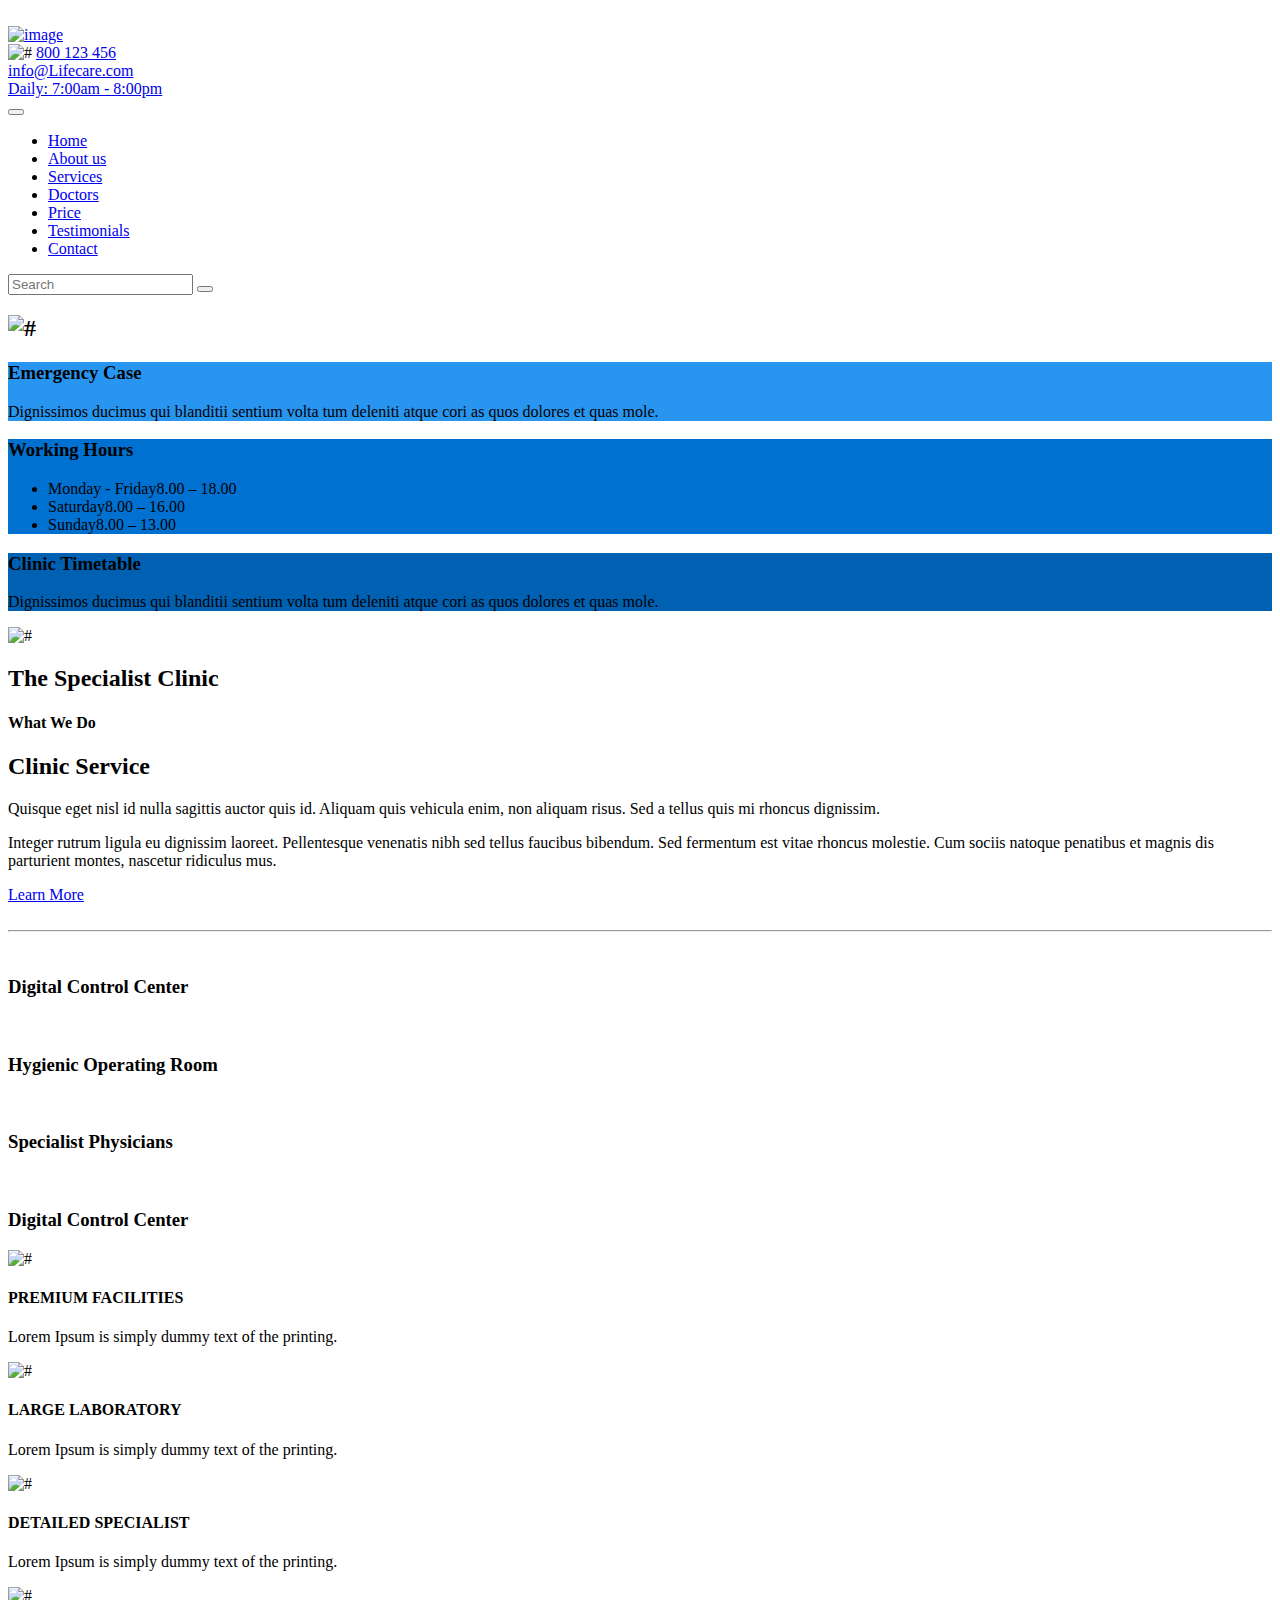
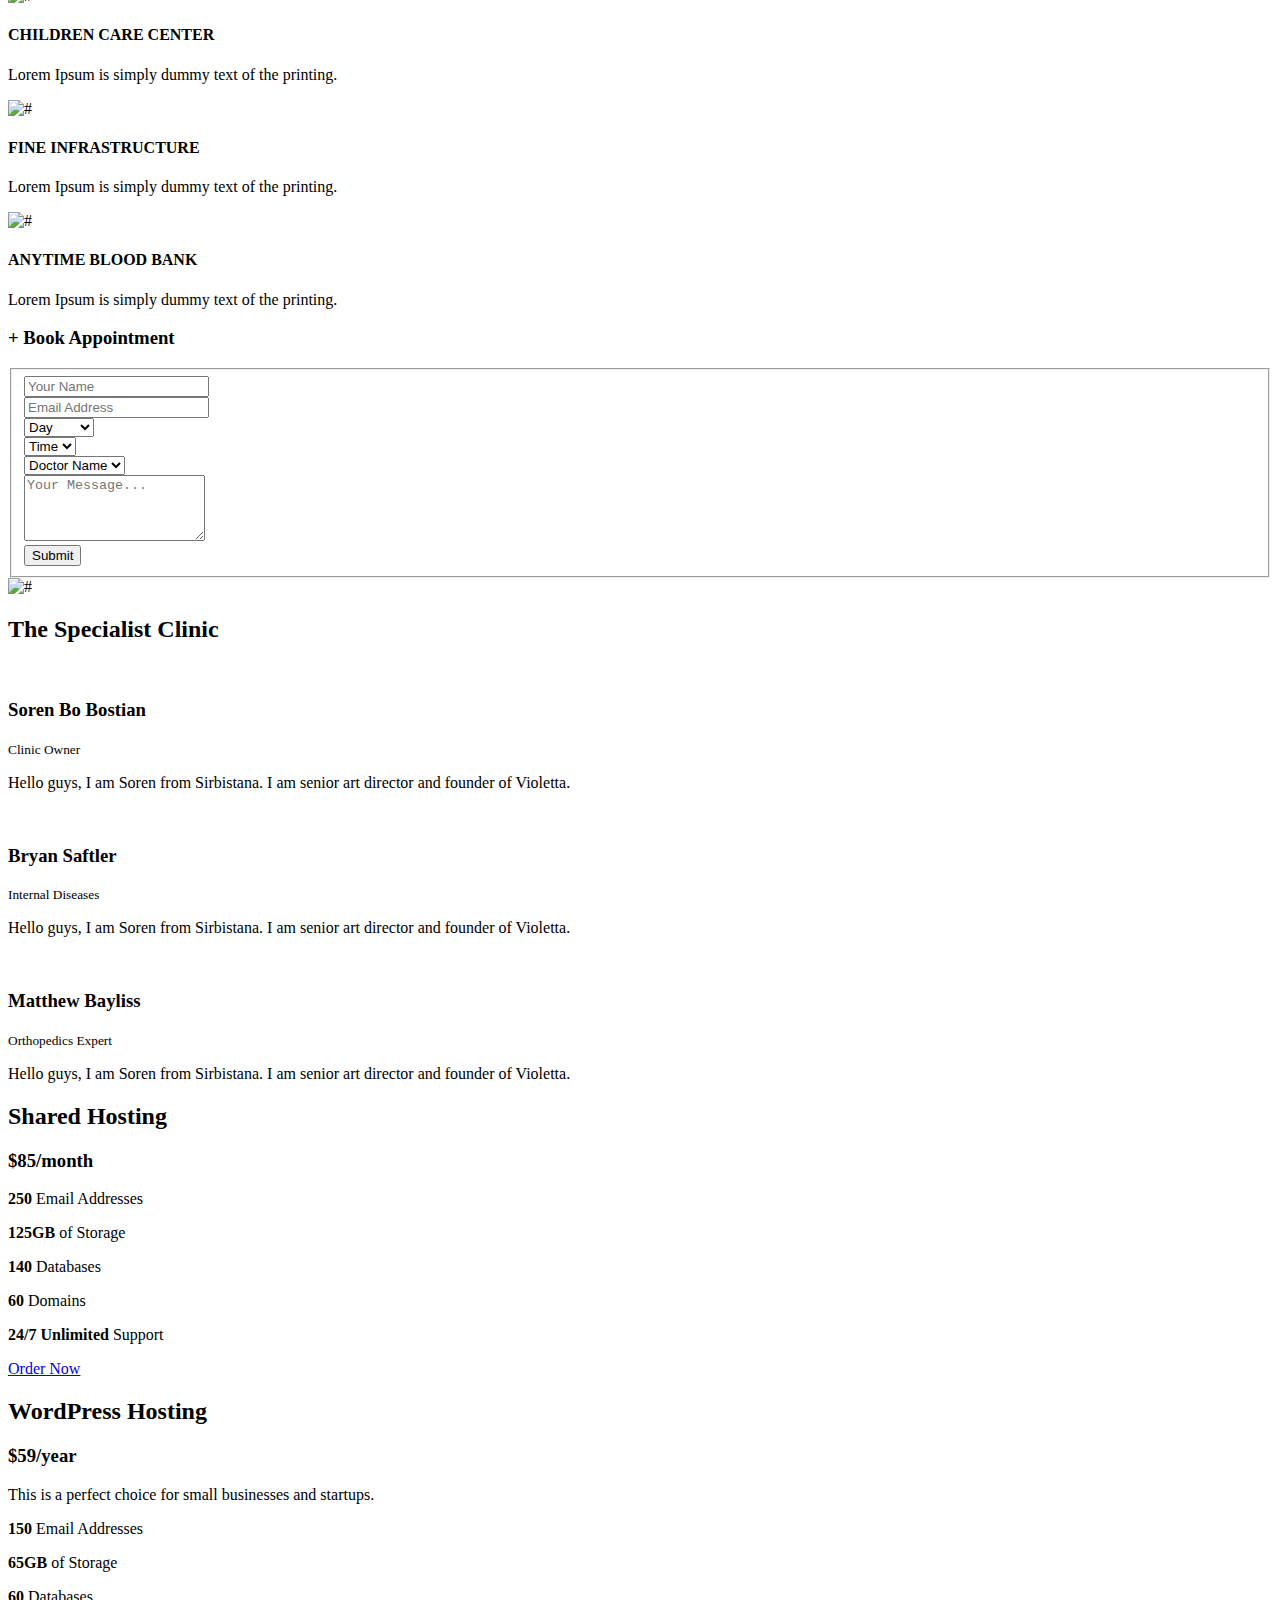
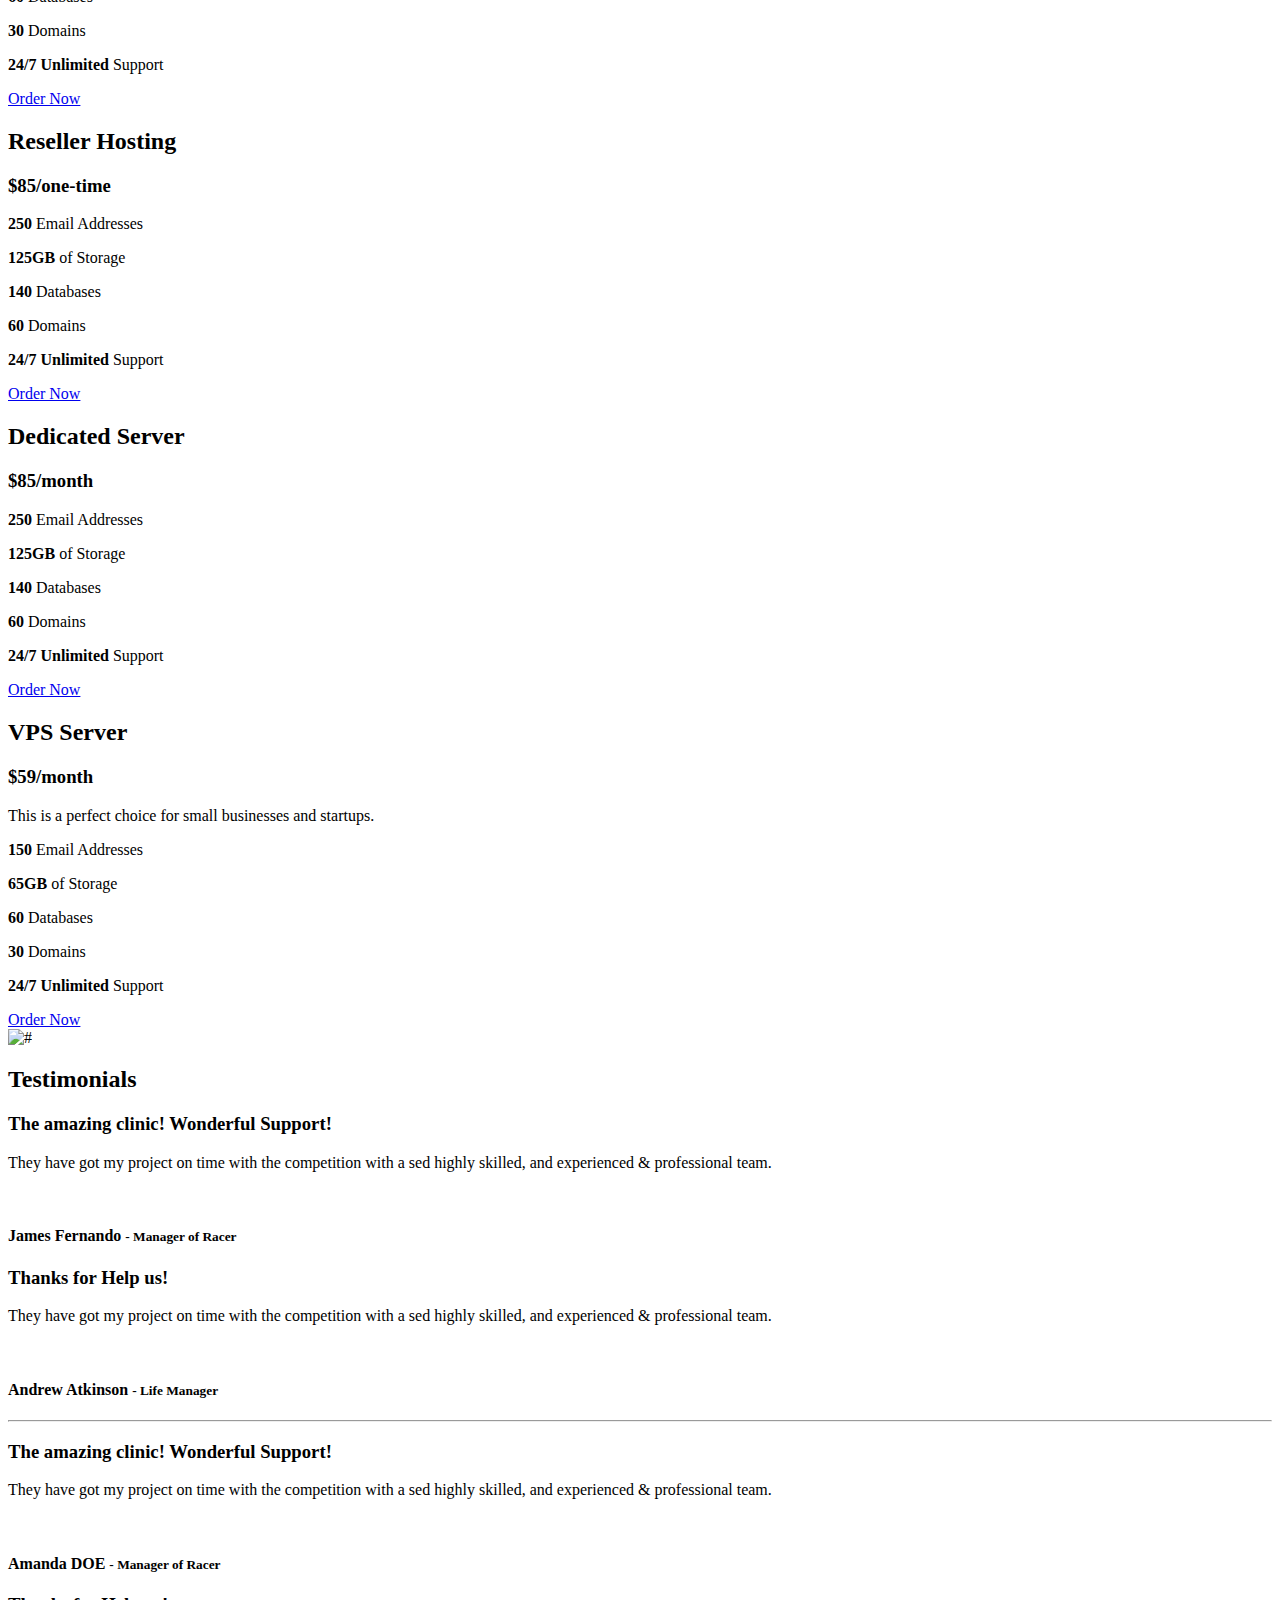
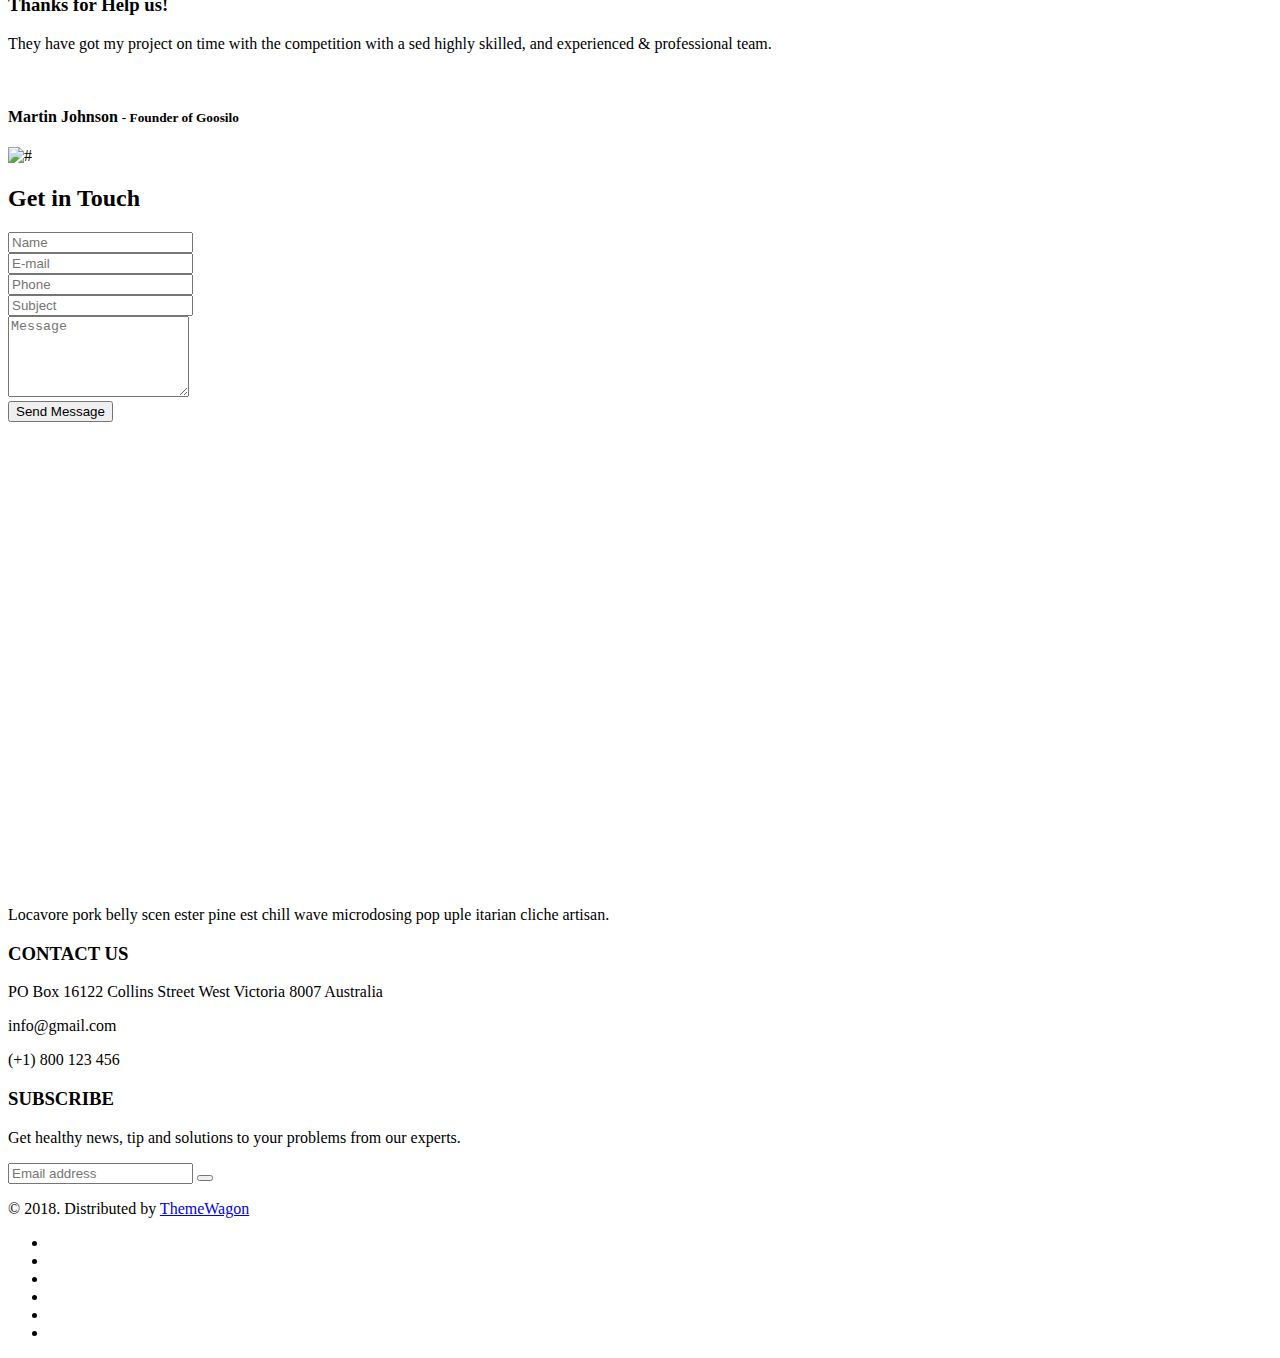
==== src/main/resources/templates/index.html @ 8ac96940 "add index" ====
<!DOCTYPE html>
<html lang="en" xmlns:th="http://www.w3.org/1999/xhtml">
    <head th:include="head::head"/>




   <body class="clinic_version">
      <!-- LOADER -->
      <div id="preloader">
         <img class="preloader" th:src="@{/images/loaders/heart-loading2.gif}" alt="">
      </div>
      <!-- END LOADER -->
      <header>
         <div class="header-top wow fadeIn">
            <div class="container">
               <a class="navbar-brand" href="index.html"><img th:src="@{/images/logo.png}" alt="image"></a>
               <div class="right-header">
                  <div class="header-info">
                     <div class="info-inner">
                        <span class="icontop"><img th:src="@{/images/phone-icon.png}" alt="#"></span>
                        <span class="iconcont"><a href="tel:800 123 456">800 123 456</a></span>	
                     </div>
                     <div class="info-inner">
                        <span class="icontop"><i class="fa fa-envelope" aria-hidden="true"></i></span>
                        <span class="iconcont"><a data-scroll href="mailto:info@yoursite.com">info@Lifecare.com</a></span>	
                     </div>
                     <div class="info-inner">
                        <span class="icontop"><i class="fa fa-clock-o" aria-hidden="true"></i></span>
                        <span class="iconcont"><a data-scroll href="#">Daily: 7:00am - 8:00pm</a></span>	
                     </div>
                  </div>
               </div>
            </div>
         </div>
         <div class="header-bottom wow fadeIn">
            <div class="container">
               <nav class="main-menu">
                  <div class="navbar-header">
                     <button type="button" class="navbar-toggle collapsed" data-toggle="collapse" data-target="#navbar" aria-expanded="false" aria-controls="navbar"><i class="fa fa-bars" aria-hidden="true"></i></button>
                  </div>
				  
                  <div id="navbar" class="navbar-collapse collapse">
                     <ul class="nav navbar-nav">
                        <li><a class="active" href="index.html">Home</a></li>
                        <li><a data-scroll href="#about">About us</a></li>
                        <li><a data-scroll href="#service">Services</a></li>
                        <li><a data-scroll href="#doctors">Doctors</a></li>
                        <li><a data-scroll href="#price">Price</a></li>
						<li><a data-scroll href="#testimonials">Testimonials</a></li>
                        <li><a data-scroll href="#getintouch">Contact</a></li>
                     </ul>
                  </div>
               </nav>
               <div class="serch-bar">
                  <div id="custom-search-input">
                     <div class="input-group col-md-12">
                        <input type="text" class="form-control input-lg" placeholder="Search" />
                        <span class="input-group-btn">
                        <button class="btn btn-info btn-lg" type="button">
                        <i class="fa fa-search" aria-hidden="true"></i>
                        </button>
                        </span>
                     </div>
                  </div>
               </div>
            </div>
         </div>
      </header>
      <div id="home" class="parallax first-section wow fadeIn" data-stellar-background-ratio="0.4" style="background-image:url('images/slider-bg.png');">
         <div class="container">
            <div class="row">
               <div class="col-md-12 col-sm-12">
                  <div class="text-contant">
                     <h2>
                        <span class="center"><span class="icon"><img th:src="@{/images/icon-logo.png}" alt="#" /></span></span>
                        <a href="" class="typewrite" data-period="2000" data-type='[ "Welcome to Life Care", "We Care Your Health", "We are Expert!" ]'>
                        <span class="wrap"></span>
                        </a>
                     </h2>
                  </div>
               </div>
            </div>
            <!-- end row -->
         </div>
         <!-- end container -->
      </div>
      <!-- end section -->
      <div id="time-table" class="time-table-section">
         <div class="container">
            <div class="col-lg-4 col-md-4 col-sm-12 col-xs-12">
               <div class="row">
                  <div class="service-time one" style="background:#2895f1;">
                     <span class="info-icon"><i class="fa fa-ambulance" aria-hidden="true"></i></span>
                     <h3>Emergency Case</h3>
                     <p>Dignissimos ducimus qui blanditii sentium volta tum deleniti atque cori as quos dolores et quas mole.</p>
                  </div>
               </div>
            </div>
            <div class="col-lg-4 col-md-4 col-sm-12 col-xs-12">
               <div class="row">
                  <div class="service-time middle" style="background:#0071d1;">
                     <span class="info-icon"><i class="fa fa-clock-o" aria-hidden="true"></i></span> 
                     <h3>Working Hours</h3>
                     <div class="time-table-section">
                        <ul>
                           <li><span class="left">Monday - Friday</span><span class="right">8.00 – 18.00</span></li>
                           <li><span class="left">Saturday</span><span class="right">8.00 – 16.00</span></li>
                           <li><span class="left">Sunday</span><span class="right">8.00 – 13.00</span></li>
                        </ul>
                     </div>
                  </div>
               </div>
            </div>
            <div class="col-lg-4 col-md-4 col-sm-12 col-xs-12">
               <div class="row">
                  <div class="service-time three" style="background:#0060b1;">
                     <span class="info-icon"><i class="fa fa-hospital-o" aria-hidden="true"></i></span>
                     <h3>Clinic Timetable</h3>
                     <p>Dignissimos ducimus qui blanditii sentium volta tum deleniti atque cori as quos dolores et quas mole.</p>
                  </div>
               </div>
            </div>
         </div>
      </div>
      <div id="about" class="section wow fadeIn">
         <div class="container">
            <div class="heading">
               <span class="icon-logo"><img th:src="@{/images/icon-logo.png}" alt="#"></span>
               <h2>The Specialist Clinic</h2>
            </div>
            <!-- end title -->
            <div class="row">
               <div class="col-md-6">
                  <div class="message-box">
                     <h4>What We Do</h4>
                     <h2>Clinic Service</h2>
                     <p class="lead">Quisque eget nisl id nulla sagittis auctor quis id. Aliquam quis vehicula enim, non aliquam risus. Sed a tellus quis mi rhoncus dignissim.</p>
                     <p> Integer rutrum ligula eu dignissim laoreet. Pellentesque venenatis nibh sed tellus faucibus bibendum. Sed fermentum est vitae rhoncus molestie. Cum sociis natoque penatibus et magnis dis parturient montes, nascetur ridiculus mus.  </p>
                     <a href="#services" data-scroll class="btn btn-light btn-radius btn-brd grd1 effect-1">Learn More</a>
                  </div>
                  <!-- end messagebox -->
               </div>
               <!-- end col -->
               <div class="col-md-6">
                  <div class="post-media wow fadeIn">
                     <img th:src="@{/images/about_03.jpg}" alt="" class="img-responsive">
                     <a href="http://www.youtube.com/watch?v=nrJtHemSPW4" data-rel="prettyPhoto[gal]" class="playbutton"><i class="flaticon-play-button"></i></a>
                  </div>
                  <!-- end media -->
               </div>
               <!-- end col -->
            </div>
            <!-- end row -->
            <hr class="hr1">
            <div class="row">
               <div class="col-md-3 col-sm-6 col-xs-12">
                  <div class="service-widget">
                     <div class="post-media wow fadeIn">
                        <a th:href="@{/images/clinic_01.jpg}" data-rel="prettyPhoto[gal]" class="hoverbutton global-radius"><i class="flaticon-unlink"></i></a>
                        <img th:src="@{/images/clinic_01.jpg}" alt="" class="img-responsive">
                     </div>
                     <h3>Digital Control Center</h3>
                  </div>
                  <!-- end service -->
               </div>
               <div class="col-md-3 col-sm-6 col-xs-12">
                  <div class="service-widget">
                     <div class="post-media wow fadeIn">
                        <a th:href="@{/images/clinic_02.jpg}" data-rel="prettyPhoto[gal]" class="hoverbutton global-radius"><i class="flaticon-unlink"></i></a>
                        <img th:src="@{/images/clinic_02.jpg}" alt="" class="img-responsive">
                     </div>
                     <h3>Hygienic Operating Room</h3>
                  </div>
                  <!-- end service -->
               </div>
               <div class="col-md-3 col-sm-6 col-xs-12">
                  <div class="service-widget">
                     <div class="post-media wow fadeIn">
                        <a th:href="@{/images/clinic_03.jpg}" data-rel="prettyPhoto[gal]" class="hoverbutton global-radius"><i class="flaticon-unlink"></i></a>
                        <img th:src="@{/images/clinic_03.jpg}" alt="" class="img-responsive">
                     </div>
                     <h3>Specialist Physicians</h3>
                  </div>
                  <!-- end service -->
               </div>
               <div class="col-md-3 col-sm-6 col-xs-12">
                  <div class="service-widget">
                     <div class="post-media wow fadeIn">
                        <a th:href="@{/images/clinic_01.jpg}" data-rel="prettyPhoto[gal]" class="hoverbutton global-radius"><i class="flaticon-unlink"></i></a>
                        <img th:src="@{/images/clinic_01.jpg}" alt="" class="img-responsive">
                     </div>
                     <h3>Digital Control Center</h3>
                  </div>
                  <!-- end service -->
               </div>
            </div>
            <!-- end row -->
         </div>
         <!-- end container -->
      </div>
      <div id="service" class="services wow fadeIn">
         <div class="container">
            <div class="row">
               <div class="col-lg-8 col-md-8 col-sm-6 col-xs-12">
                  <div class="inner-services">
                     <div class="col-lg-4 col-md-6 col-sm-6 col-xs-12">
                        <div class="serv">
                           <span class="icon-service"><img th:src="@{/images/service-icon1.png}" alt="#" /></span>
                           <h4>PREMIUM FACILITIES</h4>
                           <p>Lorem Ipsum is simply dummy text of the printing.</p>
                        </div>
                     </div>
                     <div class="col-lg-4 col-md-6 col-sm-6 col-xs-12">
                        <div class="serv">
                           <span class="icon-service"><img th:src="@{/images/service-icon2.png}" alt="#" /></span>
                           <h4>LARGE LABORATORY</h4>
                           <p>Lorem Ipsum is simply dummy text of the printing.</p>
                        </div>
                     </div>
                     <div class="col-lg-4 col-md-6 col-sm-6 col-xs-12">
                        <div class="serv">
                           <span class="icon-service"><img th:src="@{/images/service-icon3.png}" alt="#" /></span>
                           <h4>DETAILED SPECIALIST</h4>
                           <p>Lorem Ipsum is simply dummy text of the printing.</p>
                        </div>
                     </div>
                     <div class="col-lg-4 col-md-6 col-sm-6 col-xs-12">
                        <div class="serv">
                           <span class="icon-service"><img th:src="@{/images/service-icon4.png}" alt="#" /></span>
                           <h4>CHILDREN CARE CENTER</h4>
                           <p>Lorem Ipsum is simply dummy text of the printing.</p>
                        </div>
                     </div>
                     <div class="col-lg-4 col-md-6 col-sm-6 col-xs-12">
                        <div class="serv">
                           <span class="icon-service"><img th:src="@{/images/service-icon5.png}" alt="#" /></span>
                           <h4>FINE INFRASTRUCTURE</h4>
                           <p>Lorem Ipsum is simply dummy text of the printing.</p>
                        </div>
                     </div>
                     <div class="col-lg-4 col-md-6 col-sm-6 col-xs-12">
                        <div class="serv">
                           <span class="icon-service"><img th:src="@{/images/service-icon6.png}" alt="#" /></span>
                           <h4>ANYTIME BLOOD BANK</h4>
                           <p>Lorem Ipsum is simply dummy text of the printing.</p>
                        </div>
                     </div>
                  </div>
               </div>
               <div class="col-lg-4 col-md-4 col-sm-6 col-xs-12">
                  <div class="appointment-form">
                     <h3><span>+</span> Book Appointment</h3>
                     <div class="form">
                        <form action="index.html">
                           <fieldset>
                              <div class="col-lg-12 col-md-12 col-sm-12 col-xs-12">
                                 <div class="row">
                                    <div class="form-group">
                                       <input type="text" id="name" placeholder="Your Name"  />
                                    </div>
                                 </div>
                              </div>
                              <div class="col-lg-12 col-md-12 col-sm-12 col-xs-12">
                                 <div class="row">
                                    <div class="form-group">
                                       <input type="email" placeholder="Email Address" id="email" />
                                    </div>
                                 </div>
                              </div>
                              <div class="col-lg-12 col-md-12 col-sm-12 col-xs-12 select-section">
                                 <div class="row">
                                    <div class="form-group">
                                       <select class="form-control">
                                          <option>Day</option>
                                          <option>Sunday</option>
                                          <option>Monday</option>
                                       </select>
                                    </div>
                                    <div class="form-group">
                                       <select class="form-control">
                                          <option>Time</option>
                                          <option>AM</option>
                                          <option>PM</option>
                                       </select>
                                    </div>
                                 </div>
                              </div>
                              <div class="col-lg-12 col-md-12 col-sm-12 col-xs-12">
                                 <div class="row">
                                    <div class="form-group">
                                       <select class="form-control">
                                          <option>Doctor Name</option>
                                          <option>Mr.XYZ</option>
                                          <option>Mr.ABC</option>
                                       </select>
                                    </div>
                                 </div>
                              </div>
                              <div class="col-lg-12 col-md-12 col-sm-12 col-xs-12">
                                 <div class="row">
                                    <div class="form-group">
                                       <textarea rows="4" id="textarea_message" class="form-control" placeholder="Your Message..."></textarea>
                                    </div>
                                 </div>
                              </div>
                              <div class="col-lg-12 col-md-12 col-sm-12 col-xs-12">
                                 <div class="row">
                                    <div class="form-group">
                                       <div class="center"><button type="submit">Submit</button></div>
                                    </div>
                                 </div>
                              </div>
                           </fieldset>
                        </form>
                     </div>
                  </div>
               </div>
            </div>
         </div>
      </div>
      <!-- end section -->
	  
	  <!-- doctor -->
	  
	  <div id="doctors" class="parallax section db" data-stellar-background-ratio="0.4" style="background:#fff;" data-scroll-id="doctors" tabindex="-1">
        <div class="container">
		
		<div class="heading">
               <span class="icon-logo"><img th:src="@{/images/icon-logo.png}" alt="#"></span>
               <h2>The Specialist Clinic</h2>
            </div>

            <div class="row dev-list text-center">
                <div class="col-lg-4 col-md-4 col-sm-12 col-xs-12 wow fadeIn" data-wow-duration="1s" data-wow-delay="0.2s" style="visibility: visible; animation-duration: 1s; animation-delay: 0.2s; animation-name: fadeIn;">
                    <div class="widget clearfix">
                        <img th:src="@{/images/doctor_01.jpg}" alt="" class="img-responsive img-rounded">
                        <div class="widget-title">
                            <h3>Soren Bo Bostian</h3>
                            <small>Clinic Owner</small>
                        </div>
                        <!-- end title -->
                        <p>Hello guys, I am Soren from Sirbistana. I am senior art director and founder of Violetta.</p>

                        <div class="footer-social">
                            <a href="#" class="btn grd1"><i class="fa fa-facebook"></i></a>
                            <a href="#" class="btn grd1"><i class="fa fa-github"></i></a>
                            <a href="#" class="btn grd1"><i class="fa fa-twitter"></i></a>
                            <a href="#" class="btn grd1"><i class="fa fa-linkedin"></i></a>
                        </div>
                    </div><!--widget -->
                </div><!-- end col -->

                <div class="col-lg-4 col-md-4 col-sm-12 col-xs-12 wow fadeIn" data-wow-duration="1s" data-wow-delay="0.4s" style="visibility: visible; animation-duration: 1s; animation-delay: 0.4s; animation-name: fadeIn;">
                    <div class="widget clearfix">
                        <img th:src="@{/images/doctor_02.jpg}" alt="" class="img-responsive img-rounded">
                        <div class="widget-title">
                            <h3>Bryan Saftler</h3>
                            <small>Internal Diseases</small>
                        </div>
                        <!-- end title -->
                        <p>Hello guys, I am Soren from Sirbistana. I am senior art director and founder of Violetta.</p>

                        <div class="footer-social">
                            <a href="#" class="btn grd1"><i class="fa fa-facebook"></i></a>
                            <a href="#" class="btn grd1"><i class="fa fa-github"></i></a>
                            <a href="#" class="btn grd1"><i class="fa fa-twitter"></i></a>
                            <a href="#" class="btn grd1"><i class="fa fa-linkedin"></i></a>
                        </div>
                    </div><!--widget -->
                </div><!-- end col -->

                <div class="col-lg-4 col-md-4 col-sm-12 col-xs-12 wow fadeIn">
                    <div class="widget clearfix">
                        <img th:src="@{/images/doctor_03.jpg}" alt="" class="img-responsive img-rounded">
                        <div class="widget-title">
                            <h3>Matthew Bayliss</h3>
                            <small>Orthopedics Expert</small>
                        </div>
                        <!-- end title -->
                        <p>Hello guys, I am Soren from Sirbistana. I am senior art director and founder of Violetta.</p>

                        <div class="footer-social">
                            <a href="#" class="btn grd1"><i class="fa fa-facebook"></i></a>
                            <a href="#" class="btn grd1"><i class="fa fa-github"></i></a>
                            <a href="#" class="btn grd1"><i class="fa fa-twitter"></i></a>
                            <a href="#" class="btn grd1"><i class="fa fa-linkedin"></i></a>
                        </div>
                    </div><!--widget -->
                </div><!-- end col -->

            </div><!-- end row -->
        </div><!-- end container -->
    </div>
	  
	  <div id="price" class="section pr wow fadeIn" style="background-image:url('../images/price-bg.png');">
         <div class="container">
            <div class="row">
               <div class="col-md-12">
                  <div class="tab-content">
                     <div class="tab-pane active fade in" id="tab1">
                        <div class="row text-center">
                           <div class="col-md-4">
                              <div class="pricing-table">
                                 <div class="pricing-table-header">
                                    <h2>Shared Hosting</h2>
                                    <h3>$85/month</h3>
                                 </div>
                                 <div class="pricing-table-features">
                                    <p><i class="fa fa-envelope-o"></i> <strong>250</strong> Email Addresses</p>
                                    <p><i class="fa fa-rocket"></i> <strong>125GB</strong> of Storage</p>
                                    <p><i class="fa fa-database"></i> <strong>140</strong> Databases</p>
                                    <p><i class="fa fa-link"></i> <strong>60</strong> Domains</p>
                                    <p><i class="fa fa-life-ring"></i> <strong>24/7 Unlimited</strong> Support</p>
                                 </div>
                                 <div class="pricing-table-sign-up">
                                    <a href="#contact" data-scroll="" class="btn btn-dark btn-radius btn-brd">Order Now</a>
                                 </div>
                              </div>
                           </div>
                           <div class="col-md-4">
                              <div class="pricing-table pricing-table-highlighted">
                                 <div class="pricing-table-header grd1">
                                    <h2>WordPress Hosting</h2>
                                    <h3>$59/year</h3>
                                 </div>
                                 <div class="pricing-table-space"></div>
                                 <div class="pricing-table-text">
                                    <p>This is a perfect choice for small businesses and startups.</p>
                                 </div>
                                 <div class="pricing-table-features">
                                    <p><i class="fa fa-envelope-o"></i> <strong>150</strong> Email Addresses</p>
                                    <p><i class="fa fa-rocket"></i> <strong>65GB</strong> of Storage</p>
                                    <p><i class="fa fa-database"></i> <strong>60</strong> Databases</p>
                                    <p><i class="fa fa-link"></i> <strong>30</strong> Domains</p>
                                    <p><i class="fa fa-life-ring"></i> <strong>24/7 Unlimited</strong> Support</p>
                                 </div>
                                 <div class="pricing-table-sign-up">
                                    <a href="#contact" data-scroll="" class="btn btn-light btn-radius btn-brd grd1 effect-1">Order Now</a>
                                 </div>
                              </div>
                           </div>
                           <div class="col-md-4">
                              <div class="pricing-table">
                                 <div class="pricing-table-header">
                                    <h2>Reseller Hosting</h2>
                                    <h3>$85/one-time</h3>
                                 </div>
                                 <div class="pricing-table-features">
                                    <p><i class="fa fa-envelope-o"></i> <strong>250</strong> Email Addresses</p>
                                    <p><i class="fa fa-rocket"></i> <strong>125GB</strong> of Storage</p>
                                    <p><i class="fa fa-database"></i> <strong>140</strong> Databases</p>
                                    <p><i class="fa fa-link"></i> <strong>60</strong> Domains</p>
                                    <p><i class="fa fa-life-ring"></i> <strong>24/7 Unlimited</strong> Support</p>
                                 </div>
                                 <div class="pricing-table-sign-up">
                                    <a href="#contact" data-scroll="" class="btn btn-dark btn-radius btn-brd">Order Now</a>
                                 </div>
                              </div>
                           </div>
                        </div>
                        <!-- end row -->
                     </div>
                     <!-- end pane -->
                     <div class="tab-pane fade" id="tab2">
                        <div class="row text-center">
                           <div class="col-md-6">
                              <div class="pricing-table">
                                 <div class="pricing-table-header">
                                    <h2>Dedicated Server</h2>
                                    <h3>$85/month</h3>
                                 </div>
                                 <div class="pricing-table-space"></div>
                                 <div class="pricing-table-features">
                                    <p><i class="fa fa-envelope-o"></i> <strong>250</strong> Email Addresses</p>
                                    <p><i class="fa fa-rocket"></i> <strong>125GB</strong> of Storage</p>
                                    <p><i class="fa fa-database"></i> <strong>140</strong> Databases</p>
                                    <p><i class="fa fa-link"></i> <strong>60</strong> Domains</p>
                                    <p><i class="fa fa-life-ring"></i> <strong>24/7 Unlimited</strong> Support</p>
                                 </div>
                                 <div class="pricing-table-sign-up">
                                    <a href="#contact" data-scroll="" class="btn btn-dark btn-radius btn-brd">Order Now</a>
                                 </div>
                              </div>
                           </div>
                           <div class="col-md-6">
                              <div class="pricing-table pricing-table-highlighted">
                                 <div class="pricing-table-header grd1">
                                    <h2>VPS Server</h2>
                                    <h3>$59/month</h3>
                                 </div>
                                 <div class="pricing-table-space"></div>
                                 <div class="pricing-table-text">
                                    <p>This is a perfect choice for small businesses and startups.</p>
                                 </div>
                                 <div class="pricing-table-features">
                                    <p><i class="fa fa-envelope-o"></i> <strong>150</strong> Email Addresses</p>
                                    <p><i class="fa fa-rocket"></i> <strong>65GB</strong> of Storage</p>
                                    <p><i class="fa fa-database"></i> <strong>60</strong> Databases</p>
                                    <p><i class="fa fa-link"></i> <strong>30</strong> Domains</p>
                                    <p><i class="fa fa-life-ring"></i> <strong>24/7 Unlimited</strong> Support</p>
                                 </div>
                                 <div class="pricing-table-sign-up">
                                    <a href="#contact" data-scroll="" class="btn btn-light btn-radius btn-brd grd1 effect-1">Order Now</a>
                                 </div>
                              </div>
                           </div>
                        </div>
                        <!-- end row -->
                     </div>
                     <!-- end pane -->
                  </div>
                  <!-- end content -->
               </div>
               <!-- end col -->
            </div>
         </div>
      </div>
	  
	  <!-- end doctor section -->
	  
      <div id="testimonials" class="section wb wow fadeIn">
         <div class="container">
            <div class="heading">
               <span class="icon-logo"><img th:src="@{/images/icon-logo.png}" alt="#"></span>
               <h2>Testimonials</h2>
            </div>
            <!-- end title -->
            <div class="row">
               <div class="col-md-6 col-sm-12 wow fadeIn" data-wow-duration="1s" data-wow-delay="0.2s">
                  <div class="testimonial clearfix">
                     <div class="desc">
                        <h3><i class="fa fa-quote-left"></i> The amazing clinic! Wonderful Support!</h3>
                        <p class="lead">They have got my project on time with the competition with a sed highly skilled, and experienced & professional team.</p>
                     </div>
                     <div class="testi-meta">
                        <img th:src="@{/images/testi_01.png}" alt="" class="img-responsive alignleft">
                        <h4>James Fernando <small>- Manager of Racer</small></h4>
                     </div>
                     <!-- end testi-meta -->
                  </div>
                  <!-- end testimonial -->
               </div>
               <!-- end col -->
               <div class="col-md-6 col-sm-12 wow fadeIn" data-wow-duration="1s" data-wow-delay="0.4s">
                  <div class="testimonial clearfix">
                     <div class="desc">
                        <h3><i class="fa fa-quote-left"></i> Thanks for Help us!</h3>
                        <p class="lead">They have got my project on time with the competition with a sed highly skilled, and experienced & professional team.</p>
                     </div>
                     <div class="testi-meta">
                        <img th:src="@{/images/testi_02.png}" alt="" class="img-responsive alignleft">
                        <h4>Andrew Atkinson <small>- Life Manager</small></h4>
                     </div>
                     <!-- end testi-meta -->
                  </div>
                  <!-- end testimonial -->
               </div>
               <!-- end col -->
            </div>
            <!-- end row -->
            <hr class="invis">
            <div class="row">
               <div class="col-md-6 col-sm-12 wow fadeIn" data-wow-duration="1s" data-wow-delay="0.6s">
                  <div class="testimonial clearfix">
                     <div class="desc">
                        <h3><i class="fa fa-quote-left"></i> The amazing clinic! Wonderful Support!</h3>
                        <p class="lead">They have got my project on time with the competition with a sed highly skilled, and experienced & professional team.</p>
                     </div>
                     <div class="testi-meta">
                        <img th:src="@{/images/testi_03.png}" alt="" class="img-responsive alignleft">
                        <h4>Amanda DOE <small>- Manager of Racer</small></h4>
                     </div>
                     <!-- end testi-meta -->
                  </div>
                  <!-- end testimonial -->
               </div>
               <!-- end col -->
               <div class="col-md-6 col-sm-12 wow fadeIn" data-wow-duration="1s" data-wow-delay="0.8s">
                  <div class="testimonial clearfix">
                     <div class="desc">
                        <h3><i class="fa fa-quote-left"></i> Thanks for Help us!</h3>
                        <p class="lead">They have got my project on time with the competition with a sed highly skilled, and experienced & professional team.</p>
                     </div>
                     <div class="testi-meta">
                        <img th:src="@{/images/testi_01.png}" alt="" class="img-responsive alignleft">
                        <h4>Martin Johnson <small>- Founder of Goosilo</small></h4>
                     </div>
                     <!-- end testi-meta -->
                  </div>
                  <!-- end testimonial -->
               </div>
               <!-- end col -->
            </div>
            <!-- end row -->
         </div>
         <!-- end container -->
      </div>
      <!-- end section -->
      <div id="getintouch" class="section wb wow fadeIn" style="padding-bottom:0;">
         <div class="container">
            <div class="heading">
               <span class="icon-logo"><img th:src="@{/images/icon-logo.png}" alt="#"></span>
               <h2>Get in Touch</h2>
            </div>
         </div>
         <div class="contact-section">
            <div class="form-contant">
               <form id="ajax-contact" action="assets/mailer.php" method="post">
                  <div class="row">
                     <div class="col-md-6">
                        <div class="form-group in_name">
                           <input type="text" class="form-control" placeholder="Name" required="required">
                        </div>
                     </div>
                     <div class="col-md-6">
                        <div class="form-group in_email">
                           <input type="email" class="form-control" placeholder="E-mail" required="required">
                        </div>
                     </div>
                     <div class="col-md-6">
                        <div class="form-group in_email">
                           <input type="tel" class="form-control" id="phone" placeholder="Phone" required="required">
                        </div>
                     </div>
                     <div class="col-md-6">
                        <div class="form-group in_email">
                           <input type="text" class="form-control" id="subject" placeholder="Subject" required="required">
                        </div>
                     </div>
                     <div class="col-md-12">
                        <div class="form-group in_message"> 
                           <textarea class="form-control" id="message" rows="5" placeholder="Message" required="required"></textarea>
                        </div>
                        <div class="actions">
                           <input type="submit" value="Send Message" name="submit" id="submitButton" class="btn small" title="Submit Your Message!">
                        </div>
                     </div>
                  </div>
               </form>
            </div>
            <div id="googleMap" style="width:100%;height:450px;"></div>
         </div>
      </div>
      <footer id="footer" class="footer-area wow fadeIn">
         <div class="container">
            <div class="row">
               <div class="col-md-4">
                  <div class="logo padding">
                     <a href=""><img th:src="@{/images/logo.png}" alt=""></a>
                     <p>Locavore pork belly scen ester pine est chill wave microdosing pop uple itarian cliche artisan.</p>
                  </div>
               </div>
               <div class="col-md-4">
                  <div class="footer-info padding">
                     <h3>CONTACT US</h3>
                     <p><i class="fa fa-map-marker" aria-hidden="true"></i> PO Box 16122 Collins Street West Victoria 8007 Australia</p>
                     <p><i class="fa fa-paper-plane" aria-hidden="true"></i> info@gmail.com</p>
                     <p><i class="fa fa-phone" aria-hidden="true"></i> (+1) 800 123 456</p>
                  </div>
               </div>
               <div class="col-md-4">
                  <div class="subcriber-info">
                     <h3>SUBSCRIBE</h3>
                     <p>Get healthy news, tip and solutions to your problems from our experts.</p>
                     <div class="subcriber-box">
                        <form id="mc-form" class="mc-form">
                           <div class="newsletter-form">
                              <input type="email" autocomplete="off" id="mc-email" placeholder="Email address" class="form-control" name="EMAIL">
                              <button class="mc-submit" type="submit"><i class="fa fa-paper-plane"></i></button> 
                              <div class="clearfix"></div>
                              <!-- mailchimp-alerts Start -->
                              <div class="mailchimp-alerts">
                                 <div class="mailchimp-submitting"></div>
                                 <!-- mailchimp-submitting end -->
                                 <div class="mailchimp-success"></div>
                                 <!-- mailchimp-success end -->
                                 <div class="mailchimp-error"></div>
                                 <!-- mailchimp-error end -->
                              </div>
                              <!-- mailchimp-alerts end -->
                           </div>
                        </form>
                     </div>
                  </div>
               </div>
            </div>
         </div>
      </footer>
      <div class="copyright-area wow fadeIn">
         <div class="container">
            <div class="row">
               <div class="col-md-8">
                  <div class="footer-text">
                     <p>© 2018. Distributed by <a id="tw" href="https://themewagon.com/" target="_blank">ThemeWagon</a></p>
                  </div>
               </div>
               <div class="col-md-4">
                  <div class="social">
                     <ul class="social-links">
                        <li><a href=""><i class="fa fa-rss"></i></a></li>
                        <li><a href=""><i class="fa fa-facebook"></i></a></li>
                        <li><a href=""><i class="fa fa-twitter"></i></a></li>
                        <li><a href=""><i class="fa fa-google-plus"></i></a></li>
                        <li><a href=""><i class="fa fa-youtube"></i></a></li>
                        <li><a href=""><i class="fa fa-pinterest"></i></a></li>
                     </ul>
                  </div>
               </div>
            </div>
         </div>
      </div>
      <!-- end copyrights -->
      <a href="#home" data-scroll class="dmtop global-radius"><i class="fa fa-angle-up"></i></a>
      <!-- all js files -->
      <script th:src="@{/js/all.js}"></script>
      <!-- all plugins -->
      <script th:src="@{/js/custom.js}"></script>
      <!-- map -->
     <!--<script src="https://maps.googleapis.com/maps/api/js?key=AIzaSyCNUPWkb4Cjd7Wxo-T4uoUldFjoiUA1fJc&callback=myMap"></script>-->
   </body>
</html>
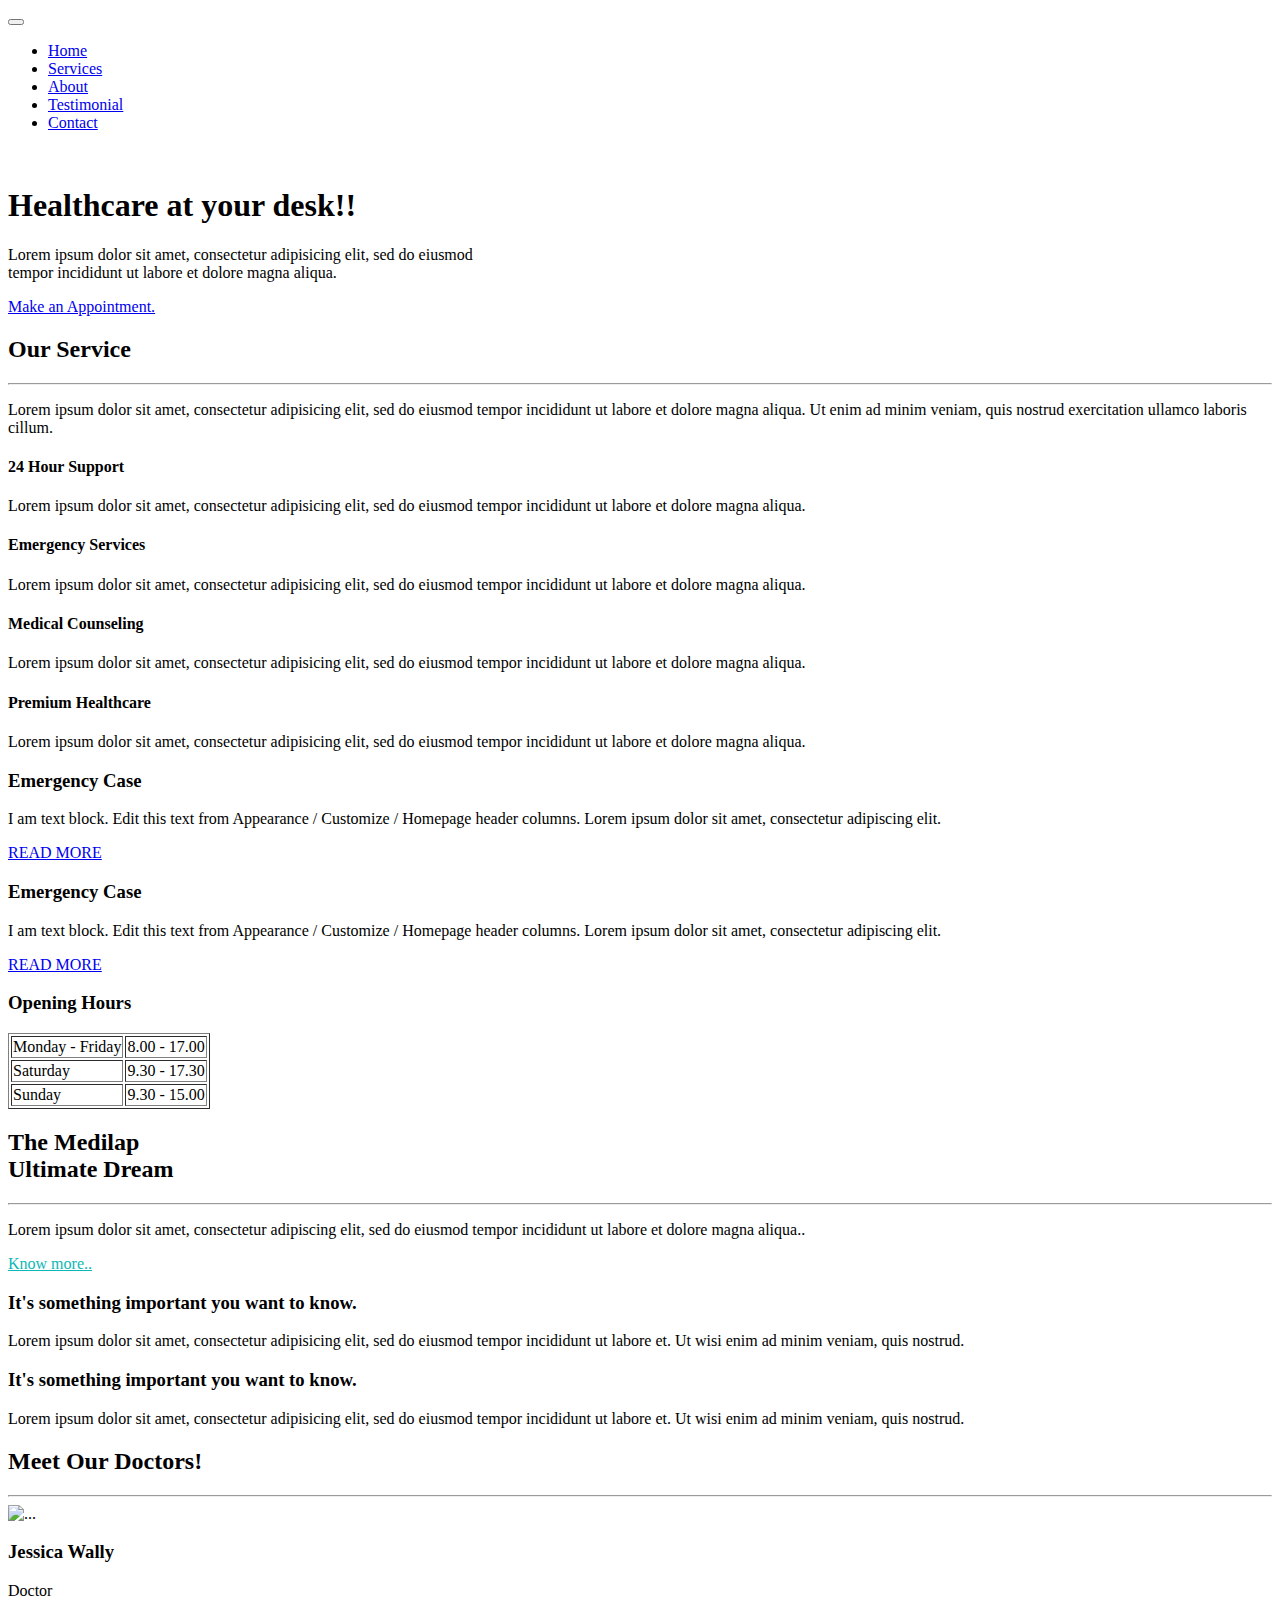
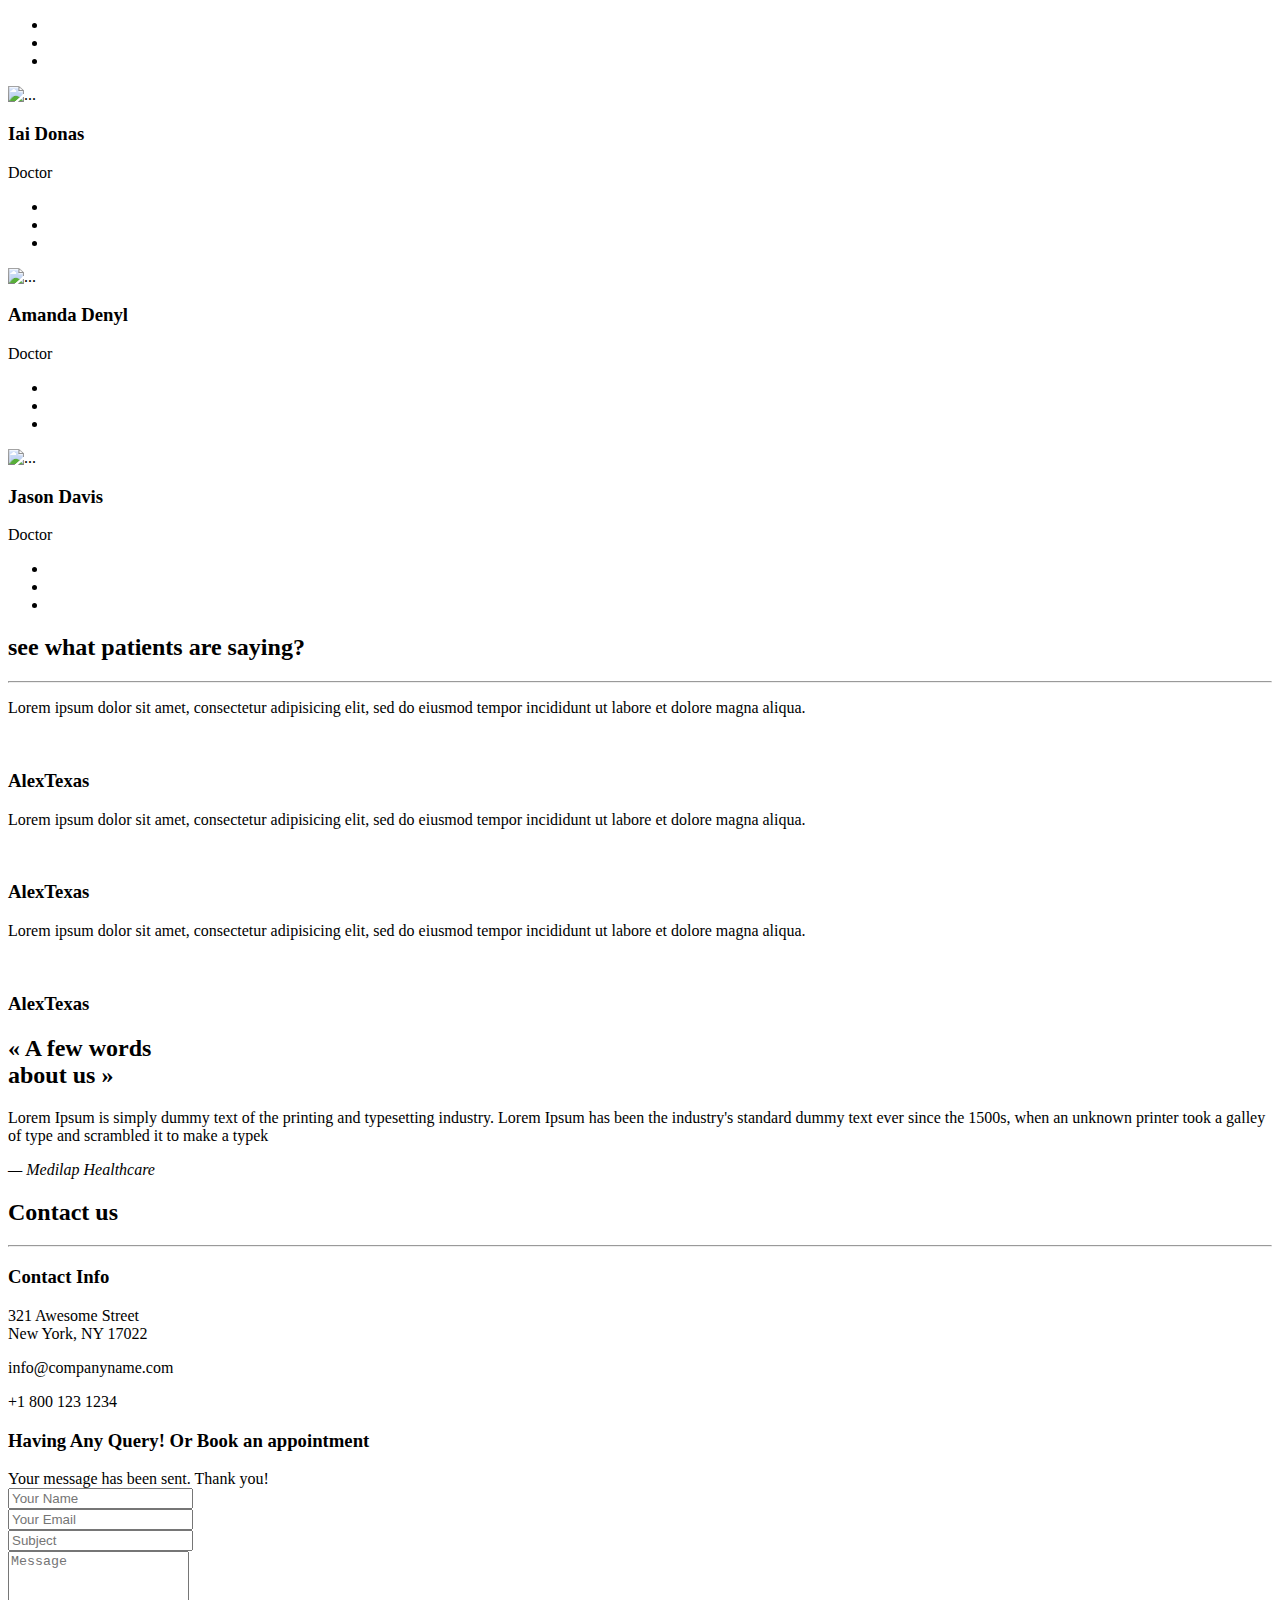
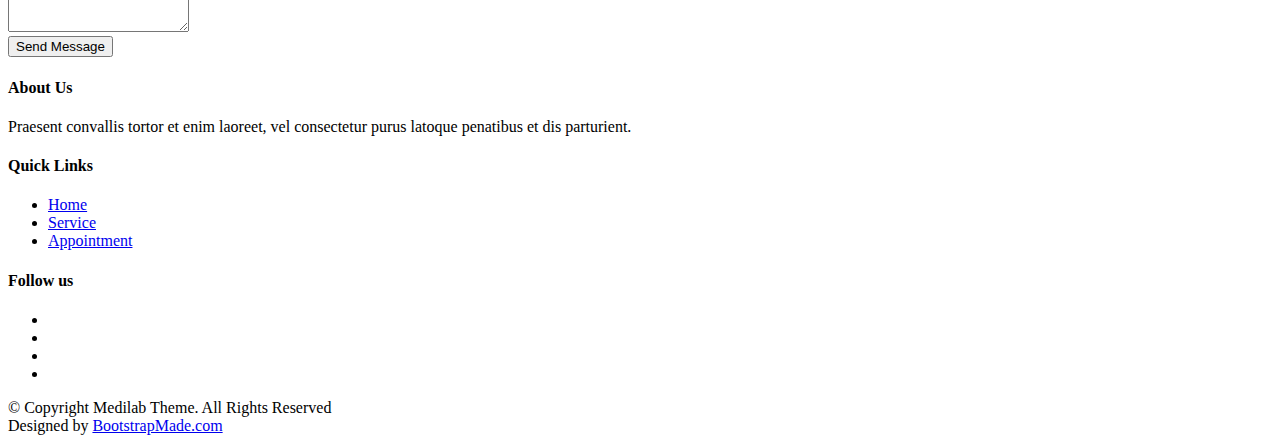
==== commit 94082fb4: "change template" ====
--- a/src/main/resources/templates/index.html
+++ b/src/main/resources/templates/index.html
@@ -1,722 +1,437 @@
-<!DOCTYPE html>
-<html lang="en" xmlns:th="http://www.w3.org/1999/xhtml">
-    <head th:include="head::head"/>
-
-
-
-
-   <body class="clinic_version">
-      <!-- LOADER -->
-      <div id="preloader">
-         <img class="preloader" th:src="@{/images/loaders/heart-loading2.gif}" alt="">
-      </div>
-      <!-- END LOADER -->
-      <header>
-         <div class="header-top wow fadeIn">
-            <div class="container">
-               <a class="navbar-brand" href="index.html"><img th:src="@{/images/logo.png}" alt="image"></a>
-               <div class="right-header">
-                  <div class="header-info">
-                     <div class="info-inner">
-                        <span class="icontop"><img th:src="@{/images/phone-icon.png}" alt="#"></span>
-                        <span class="iconcont"><a href="tel:800 123 456">800 123 456</a></span>	
-                     </div>
-                     <div class="info-inner">
-                        <span class="icontop"><i class="fa fa-envelope" aria-hidden="true"></i></span>
-                        <span class="iconcont"><a data-scroll href="mailto:info@yoursite.com">info@Lifecare.com</a></span>	
-                     </div>
-                     <div class="info-inner">
-                        <span class="icontop"><i class="fa fa-clock-o" aria-hidden="true"></i></span>
-                        <span class="iconcont"><a data-scroll href="#">Daily: 7:00am - 8:00pm</a></span>	
-                     </div>
-                  </div>
-               </div>
-            </div>
-         </div>
-         <div class="header-bottom wow fadeIn">
-            <div class="container">
-               <nav class="main-menu">
-                  <div class="navbar-header">
-                     <button type="button" class="navbar-toggle collapsed" data-toggle="collapse" data-target="#navbar" aria-expanded="false" aria-controls="navbar"><i class="fa fa-bars" aria-hidden="true"></i></button>
-                  </div>
-				  
-                  <div id="navbar" class="navbar-collapse collapse">
-                     <ul class="nav navbar-nav">
-                        <li><a class="active" href="index.html">Home</a></li>
-                        <li><a data-scroll href="#about">About us</a></li>
-                        <li><a data-scroll href="#service">Services</a></li>
-                        <li><a data-scroll href="#doctors">Doctors</a></li>
-                        <li><a data-scroll href="#price">Price</a></li>
-						<li><a data-scroll href="#testimonials">Testimonials</a></li>
-                        <li><a data-scroll href="#getintouch">Contact</a></li>
-                     </ul>
-                  </div>
-               </nav>
-               <div class="serch-bar">
-                  <div id="custom-search-input">
-                     <div class="input-group col-md-12">
-                        <input type="text" class="form-control input-lg" placeholder="Search" />
-                        <span class="input-group-btn">
-                        <button class="btn btn-info btn-lg" type="button">
-                        <i class="fa fa-search" aria-hidden="true"></i>
-                        </button>
-                        </span>
-                     </div>
-                  </div>
-               </div>
-            </div>
-         </div>
-      </header>
-      <div id="home" class="parallax first-section wow fadeIn" data-stellar-background-ratio="0.4" style="background-image:url('images/slider-bg.png');">
-         <div class="container">
-            <div class="row">
-               <div class="col-md-12 col-sm-12">
-                  <div class="text-contant">
-                     <h2>
-                        <span class="center"><span class="icon"><img th:src="@{/images/icon-logo.png}" alt="#" /></span></span>
-                        <a href="" class="typewrite" data-period="2000" data-type='[ "Welcome to Life Care", "We Care Your Health", "We are Expert!" ]'>
-                        <span class="wrap"></span>
-                        </a>
-                     </h2>
-                  </div>
-               </div>
-            </div>
-            <!-- end row -->
-         </div>
-         <!-- end container -->
-      </div>
-      <!-- end section -->
-      <div id="time-table" class="time-table-section">
-         <div class="container">
-            <div class="col-lg-4 col-md-4 col-sm-12 col-xs-12">
-               <div class="row">
-                  <div class="service-time one" style="background:#2895f1;">
-                     <span class="info-icon"><i class="fa fa-ambulance" aria-hidden="true"></i></span>
-                     <h3>Emergency Case</h3>
-                     <p>Dignissimos ducimus qui blanditii sentium volta tum deleniti atque cori as quos dolores et quas mole.</p>
-                  </div>
-               </div>
-            </div>
-            <div class="col-lg-4 col-md-4 col-sm-12 col-xs-12">
-               <div class="row">
-                  <div class="service-time middle" style="background:#0071d1;">
-                     <span class="info-icon"><i class="fa fa-clock-o" aria-hidden="true"></i></span> 
-                     <h3>Working Hours</h3>
-                     <div class="time-table-section">
-                        <ul>
-                           <li><span class="left">Monday - Friday</span><span class="right">8.00 – 18.00</span></li>
-                           <li><span class="left">Saturday</span><span class="right">8.00 – 16.00</span></li>
-                           <li><span class="left">Sunday</span><span class="right">8.00 – 13.00</span></li>
-                        </ul>
-                     </div>
-                  </div>
-               </div>
-            </div>
-            <div class="col-lg-4 col-md-4 col-sm-12 col-xs-12">
-               <div class="row">
-                  <div class="service-time three" style="background:#0060b1;">
-                     <span class="info-icon"><i class="fa fa-hospital-o" aria-hidden="true"></i></span>
-                     <h3>Clinic Timetable</h3>
-                     <p>Dignissimos ducimus qui blanditii sentium volta tum deleniti atque cori as quos dolores et quas mole.</p>
-                  </div>
-               </div>
-            </div>
-         </div>
-      </div>
-      <div id="about" class="section wow fadeIn">
-         <div class="container">
-            <div class="heading">
-               <span class="icon-logo"><img th:src="@{/images/icon-logo.png}" alt="#"></span>
-               <h2>The Specialist Clinic</h2>
-            </div>
-            <!-- end title -->
-            <div class="row">
-               <div class="col-md-6">
-                  <div class="message-box">
-                     <h4>What We Do</h4>
-                     <h2>Clinic Service</h2>
-                     <p class="lead">Quisque eget nisl id nulla sagittis auctor quis id. Aliquam quis vehicula enim, non aliquam risus. Sed a tellus quis mi rhoncus dignissim.</p>
-                     <p> Integer rutrum ligula eu dignissim laoreet. Pellentesque venenatis nibh sed tellus faucibus bibendum. Sed fermentum est vitae rhoncus molestie. Cum sociis natoque penatibus et magnis dis parturient montes, nascetur ridiculus mus.  </p>
-                     <a href="#services" data-scroll class="btn btn-light btn-radius btn-brd grd1 effect-1">Learn More</a>
-                  </div>
-                  <!-- end messagebox -->
-               </div>
-               <!-- end col -->
-               <div class="col-md-6">
-                  <div class="post-media wow fadeIn">
-                     <img th:src="@{/images/about_03.jpg}" alt="" class="img-responsive">
-                     <a href="http://www.youtube.com/watch?v=nrJtHemSPW4" data-rel="prettyPhoto[gal]" class="playbutton"><i class="flaticon-play-button"></i></a>
-                  </div>
-                  <!-- end media -->
-               </div>
-               <!-- end col -->
-            </div>
-            <!-- end row -->
-            <hr class="hr1">
-            <div class="row">
-               <div class="col-md-3 col-sm-6 col-xs-12">
-                  <div class="service-widget">
-                     <div class="post-media wow fadeIn">
-                        <a th:href="@{/images/clinic_01.jpg}" data-rel="prettyPhoto[gal]" class="hoverbutton global-radius"><i class="flaticon-unlink"></i></a>
-                        <img th:src="@{/images/clinic_01.jpg}" alt="" class="img-responsive">
-                     </div>
-                     <h3>Digital Control Center</h3>
-                  </div>
-                  <!-- end service -->
-               </div>
-               <div class="col-md-3 col-sm-6 col-xs-12">
-                  <div class="service-widget">
-                     <div class="post-media wow fadeIn">
-                        <a th:href="@{/images/clinic_02.jpg}" data-rel="prettyPhoto[gal]" class="hoverbutton global-radius"><i class="flaticon-unlink"></i></a>
-                        <img th:src="@{/images/clinic_02.jpg}" alt="" class="img-responsive">
-                     </div>
-                     <h3>Hygienic Operating Room</h3>
-                  </div>
-                  <!-- end service -->
-               </div>
-               <div class="col-md-3 col-sm-6 col-xs-12">
-                  <div class="service-widget">
-                     <div class="post-media wow fadeIn">
-                        <a th:href="@{/images/clinic_03.jpg}" data-rel="prettyPhoto[gal]" class="hoverbutton global-radius"><i class="flaticon-unlink"></i></a>
-                        <img th:src="@{/images/clinic_03.jpg}" alt="" class="img-responsive">
-                     </div>
-                     <h3>Specialist Physicians</h3>
-                  </div>
-                  <!-- end service -->
-               </div>
-               <div class="col-md-3 col-sm-6 col-xs-12">
-                  <div class="service-widget">
-                     <div class="post-media wow fadeIn">
-                        <a th:href="@{/images/clinic_01.jpg}" data-rel="prettyPhoto[gal]" class="hoverbutton global-radius"><i class="flaticon-unlink"></i></a>
-                        <img th:src="@{/images/clinic_01.jpg}" alt="" class="img-responsive">
-                     </div>
-                     <h3>Digital Control Center</h3>
-                  </div>
-                  <!-- end service -->
-               </div>
-            </div>
-            <!-- end row -->
-         </div>
-         <!-- end container -->
-      </div>
-      <div id="service" class="services wow fadeIn">
-         <div class="container">
-            <div class="row">
-               <div class="col-lg-8 col-md-8 col-sm-6 col-xs-12">
-                  <div class="inner-services">
-                     <div class="col-lg-4 col-md-6 col-sm-6 col-xs-12">
-                        <div class="serv">
-                           <span class="icon-service"><img th:src="@{/images/service-icon1.png}" alt="#" /></span>
-                           <h4>PREMIUM FACILITIES</h4>
-                           <p>Lorem Ipsum is simply dummy text of the printing.</p>
-                        </div>
-                     </div>
-                     <div class="col-lg-4 col-md-6 col-sm-6 col-xs-12">
-                        <div class="serv">
-                           <span class="icon-service"><img th:src="@{/images/service-icon2.png}" alt="#" /></span>
-                           <h4>LARGE LABORATORY</h4>
-                           <p>Lorem Ipsum is simply dummy text of the printing.</p>
-                        </div>
-                     </div>
-                     <div class="col-lg-4 col-md-6 col-sm-6 col-xs-12">
-                        <div class="serv">
-                           <span class="icon-service"><img th:src="@{/images/service-icon3.png}" alt="#" /></span>
-                           <h4>DETAILED SPECIALIST</h4>
-                           <p>Lorem Ipsum is simply dummy text of the printing.</p>
-                        </div>
-                     </div>
-                     <div class="col-lg-4 col-md-6 col-sm-6 col-xs-12">
-                        <div class="serv">
-                           <span class="icon-service"><img th:src="@{/images/service-icon4.png}" alt="#" /></span>
-                           <h4>CHILDREN CARE CENTER</h4>
-                           <p>Lorem Ipsum is simply dummy text of the printing.</p>
-                        </div>
-                     </div>
-                     <div class="col-lg-4 col-md-6 col-sm-6 col-xs-12">
-                        <div class="serv">
-                           <span class="icon-service"><img th:src="@{/images/service-icon5.png}" alt="#" /></span>
-                           <h4>FINE INFRASTRUCTURE</h4>
-                           <p>Lorem Ipsum is simply dummy text of the printing.</p>
-                        </div>
-                     </div>
-                     <div class="col-lg-4 col-md-6 col-sm-6 col-xs-12">
-                        <div class="serv">
-                           <span class="icon-service"><img th:src="@{/images/service-icon6.png}" alt="#" /></span>
-                           <h4>ANYTIME BLOOD BANK</h4>
-                           <p>Lorem Ipsum is simply dummy text of the printing.</p>
-                        </div>
-                     </div>
-                  </div>
-               </div>
-               <div class="col-lg-4 col-md-4 col-sm-6 col-xs-12">
-                  <div class="appointment-form">
-                     <h3><span>+</span> Book Appointment</h3>
-                     <div class="form">
-                        <form action="index.html">
-                           <fieldset>
-                              <div class="col-lg-12 col-md-12 col-sm-12 col-xs-12">
-                                 <div class="row">
-                                    <div class="form-group">
-                                       <input type="text" id="name" placeholder="Your Name"  />
-                                    </div>
-                                 </div>
-                              </div>
-                              <div class="col-lg-12 col-md-12 col-sm-12 col-xs-12">
-                                 <div class="row">
-                                    <div class="form-group">
-                                       <input type="email" placeholder="Email Address" id="email" />
-                                    </div>
-                                 </div>
-                              </div>
-                              <div class="col-lg-12 col-md-12 col-sm-12 col-xs-12 select-section">
-                                 <div class="row">
-                                    <div class="form-group">
-                                       <select class="form-control">
-                                          <option>Day</option>
-                                          <option>Sunday</option>
-                                          <option>Monday</option>
-                                       </select>
-                                    </div>
-                                    <div class="form-group">
-                                       <select class="form-control">
-                                          <option>Time</option>
-                                          <option>AM</option>
-                                          <option>PM</option>
-                                       </select>
-                                    </div>
-                                 </div>
-                              </div>
-                              <div class="col-lg-12 col-md-12 col-sm-12 col-xs-12">
-                                 <div class="row">
-                                    <div class="form-group">
-                                       <select class="form-control">
-                                          <option>Doctor Name</option>
-                                          <option>Mr.XYZ</option>
-                                          <option>Mr.ABC</option>
-                                       </select>
-                                    </div>
-                                 </div>
-                              </div>
-                              <div class="col-lg-12 col-md-12 col-sm-12 col-xs-12">
-                                 <div class="row">
-                                    <div class="form-group">
-                                       <textarea rows="4" id="textarea_message" class="form-control" placeholder="Your Message..."></textarea>
-                                    </div>
-                                 </div>
-                              </div>
-                              <div class="col-lg-12 col-md-12 col-sm-12 col-xs-12">
-                                 <div class="row">
-                                    <div class="form-group">
-                                       <div class="center"><button type="submit">Submit</button></div>
-                                    </div>
-                                 </div>
-                              </div>
-                           </fieldset>
-                        </form>
-                     </div>
-                  </div>
-               </div>
-            </div>
-         </div>
-      </div>
-      <!-- end section -->
-	  
-	  <!-- doctor -->
-	  
-	  <div id="doctors" class="parallax section db" data-stellar-background-ratio="0.4" style="background:#fff;" data-scroll-id="doctors" tabindex="-1">
-        <div class="container">
-		
-		<div class="heading">
-               <span class="icon-logo"><img th:src="@{/images/icon-logo.png}" alt="#"></span>
-               <h2>The Specialist Clinic</h2>
-            </div>
-
-            <div class="row dev-list text-center">
-                <div class="col-lg-4 col-md-4 col-sm-12 col-xs-12 wow fadeIn" data-wow-duration="1s" data-wow-delay="0.2s" style="visibility: visible; animation-duration: 1s; animation-delay: 0.2s; animation-name: fadeIn;">
-                    <div class="widget clearfix">
-                        <img th:src="@{/images/doctor_01.jpg}" alt="" class="img-responsive img-rounded">
-                        <div class="widget-title">
-                            <h3>Soren Bo Bostian</h3>
-                            <small>Clinic Owner</small>
-                        </div>
-                        <!-- end title -->
-                        <p>Hello guys, I am Soren from Sirbistana. I am senior art director and founder of Violetta.</p>
-
-                        <div class="footer-social">
-                            <a href="#" class="btn grd1"><i class="fa fa-facebook"></i></a>
-                            <a href="#" class="btn grd1"><i class="fa fa-github"></i></a>
-                            <a href="#" class="btn grd1"><i class="fa fa-twitter"></i></a>
-                            <a href="#" class="btn grd1"><i class="fa fa-linkedin"></i></a>
-                        </div>
-                    </div><!--widget -->
-                </div><!-- end col -->
-
-                <div class="col-lg-4 col-md-4 col-sm-12 col-xs-12 wow fadeIn" data-wow-duration="1s" data-wow-delay="0.4s" style="visibility: visible; animation-duration: 1s; animation-delay: 0.4s; animation-name: fadeIn;">
-                    <div class="widget clearfix">
-                        <img th:src="@{/images/doctor_02.jpg}" alt="" class="img-responsive img-rounded">
-                        <div class="widget-title">
-                            <h3>Bryan Saftler</h3>
-                            <small>Internal Diseases</small>
-                        </div>
-                        <!-- end title -->
-                        <p>Hello guys, I am Soren from Sirbistana. I am senior art director and founder of Violetta.</p>
-
-                        <div class="footer-social">
-                            <a href="#" class="btn grd1"><i class="fa fa-facebook"></i></a>
-                            <a href="#" class="btn grd1"><i class="fa fa-github"></i></a>
-                            <a href="#" class="btn grd1"><i class="fa fa-twitter"></i></a>
-                            <a href="#" class="btn grd1"><i class="fa fa-linkedin"></i></a>
-                        </div>
-                    </div><!--widget -->
-                </div><!-- end col -->
-
-                <div class="col-lg-4 col-md-4 col-sm-12 col-xs-12 wow fadeIn">
-                    <div class="widget clearfix">
-                        <img th:src="@{/images/doctor_03.jpg}" alt="" class="img-responsive img-rounded">
-                        <div class="widget-title">
-                            <h3>Matthew Bayliss</h3>
-                            <small>Orthopedics Expert</small>
-                        </div>
-                        <!-- end title -->
-                        <p>Hello guys, I am Soren from Sirbistana. I am senior art director and founder of Violetta.</p>
-
-                        <div class="footer-social">
-                            <a href="#" class="btn grd1"><i class="fa fa-facebook"></i></a>
-                            <a href="#" class="btn grd1"><i class="fa fa-github"></i></a>
-                            <a href="#" class="btn grd1"><i class="fa fa-twitter"></i></a>
-                            <a href="#" class="btn grd1"><i class="fa fa-linkedin"></i></a>
-                        </div>
-                    </div><!--widget -->
-                </div><!-- end col -->
-
-            </div><!-- end row -->
-        </div><!-- end container -->
-    </div>
-	  
-	  <div id="price" class="section pr wow fadeIn" style="background-image:url('../images/price-bg.png');">
-         <div class="container">
-            <div class="row">
-               <div class="col-md-12">
-                  <div class="tab-content">
-                     <div class="tab-pane active fade in" id="tab1">
-                        <div class="row text-center">
-                           <div class="col-md-4">
-                              <div class="pricing-table">
-                                 <div class="pricing-table-header">
-                                    <h2>Shared Hosting</h2>
-                                    <h3>$85/month</h3>
-                                 </div>
-                                 <div class="pricing-table-features">
-                                    <p><i class="fa fa-envelope-o"></i> <strong>250</strong> Email Addresses</p>
-                                    <p><i class="fa fa-rocket"></i> <strong>125GB</strong> of Storage</p>
-                                    <p><i class="fa fa-database"></i> <strong>140</strong> Databases</p>
-                                    <p><i class="fa fa-link"></i> <strong>60</strong> Domains</p>
-                                    <p><i class="fa fa-life-ring"></i> <strong>24/7 Unlimited</strong> Support</p>
-                                 </div>
-                                 <div class="pricing-table-sign-up">
-                                    <a href="#contact" data-scroll="" class="btn btn-dark btn-radius btn-brd">Order Now</a>
-                                 </div>
-                              </div>
-                           </div>
-                           <div class="col-md-4">
-                              <div class="pricing-table pricing-table-highlighted">
-                                 <div class="pricing-table-header grd1">
-                                    <h2>WordPress Hosting</h2>
-                                    <h3>$59/year</h3>
-                                 </div>
-                                 <div class="pricing-table-space"></div>
-                                 <div class="pricing-table-text">
-                                    <p>This is a perfect choice for small businesses and startups.</p>
-                                 </div>
-                                 <div class="pricing-table-features">
-                                    <p><i class="fa fa-envelope-o"></i> <strong>150</strong> Email Addresses</p>
-                                    <p><i class="fa fa-rocket"></i> <strong>65GB</strong> of Storage</p>
-                                    <p><i class="fa fa-database"></i> <strong>60</strong> Databases</p>
-                                    <p><i class="fa fa-link"></i> <strong>30</strong> Domains</p>
-                                    <p><i class="fa fa-life-ring"></i> <strong>24/7 Unlimited</strong> Support</p>
-                                 </div>
-                                 <div class="pricing-table-sign-up">
-                                    <a href="#contact" data-scroll="" class="btn btn-light btn-radius btn-brd grd1 effect-1">Order Now</a>
-                                 </div>
-                              </div>
-                           </div>
-                           <div class="col-md-4">
-                              <div class="pricing-table">
-                                 <div class="pricing-table-header">
-                                    <h2>Reseller Hosting</h2>
-                                    <h3>$85/one-time</h3>
-                                 </div>
-                                 <div class="pricing-table-features">
-                                    <p><i class="fa fa-envelope-o"></i> <strong>250</strong> Email Addresses</p>
-                                    <p><i class="fa fa-rocket"></i> <strong>125GB</strong> of Storage</p>
-                                    <p><i class="fa fa-database"></i> <strong>140</strong> Databases</p>
-                                    <p><i class="fa fa-link"></i> <strong>60</strong> Domains</p>
-                                    <p><i class="fa fa-life-ring"></i> <strong>24/7 Unlimited</strong> Support</p>
-                                 </div>
-                                 <div class="pricing-table-sign-up">
-                                    <a href="#contact" data-scroll="" class="btn btn-dark btn-radius btn-brd">Order Now</a>
-                                 </div>
-                              </div>
-                           </div>
-                        </div>
-                        <!-- end row -->
-                     </div>
-                     <!-- end pane -->
-                     <div class="tab-pane fade" id="tab2">
-                        <div class="row text-center">
-                           <div class="col-md-6">
-                              <div class="pricing-table">
-                                 <div class="pricing-table-header">
-                                    <h2>Dedicated Server</h2>
-                                    <h3>$85/month</h3>
-                                 </div>
-                                 <div class="pricing-table-space"></div>
-                                 <div class="pricing-table-features">
-                                    <p><i class="fa fa-envelope-o"></i> <strong>250</strong> Email Addresses</p>
-                                    <p><i class="fa fa-rocket"></i> <strong>125GB</strong> of Storage</p>
-                                    <p><i class="fa fa-database"></i> <strong>140</strong> Databases</p>
-                                    <p><i class="fa fa-link"></i> <strong>60</strong> Domains</p>
-                                    <p><i class="fa fa-life-ring"></i> <strong>24/7 Unlimited</strong> Support</p>
-                                 </div>
-                                 <div class="pricing-table-sign-up">
-                                    <a href="#contact" data-scroll="" class="btn btn-dark btn-radius btn-brd">Order Now</a>
-                                 </div>
-                              </div>
-                           </div>
-                           <div class="col-md-6">
-                              <div class="pricing-table pricing-table-highlighted">
-                                 <div class="pricing-table-header grd1">
-                                    <h2>VPS Server</h2>
-                                    <h3>$59/month</h3>
-                                 </div>
-                                 <div class="pricing-table-space"></div>
-                                 <div class="pricing-table-text">
-                                    <p>This is a perfect choice for small businesses and startups.</p>
-                                 </div>
-                                 <div class="pricing-table-features">
-                                    <p><i class="fa fa-envelope-o"></i> <strong>150</strong> Email Addresses</p>
-                                    <p><i class="fa fa-rocket"></i> <strong>65GB</strong> of Storage</p>
-                                    <p><i class="fa fa-database"></i> <strong>60</strong> Databases</p>
-                                    <p><i class="fa fa-link"></i> <strong>30</strong> Domains</p>
-                                    <p><i class="fa fa-life-ring"></i> <strong>24/7 Unlimited</strong> Support</p>
-                                 </div>
-                                 <div class="pricing-table-sign-up">
-                                    <a href="#contact" data-scroll="" class="btn btn-light btn-radius btn-brd grd1 effect-1">Order Now</a>
-                                 </div>
-                              </div>
-                           </div>
-                        </div>
-                        <!-- end row -->
-                     </div>
-                     <!-- end pane -->
-                  </div>
-                  <!-- end content -->
-               </div>
-               <!-- end col -->
-            </div>
-         </div>
-      </div>
-	  
-	  <!-- end doctor section -->
-	  
-      <div id="testimonials" class="section wb wow fadeIn">
-         <div class="container">
-            <div class="heading">
-               <span class="icon-logo"><img th:src="@{/images/icon-logo.png}" alt="#"></span>
-               <h2>Testimonials</h2>
-            </div>
-            <!-- end title -->
-            <div class="row">
-               <div class="col-md-6 col-sm-12 wow fadeIn" data-wow-duration="1s" data-wow-delay="0.2s">
-                  <div class="testimonial clearfix">
-                     <div class="desc">
-                        <h3><i class="fa fa-quote-left"></i> The amazing clinic! Wonderful Support!</h3>
-                        <p class="lead">They have got my project on time with the competition with a sed highly skilled, and experienced & professional team.</p>
-                     </div>
-                     <div class="testi-meta">
-                        <img th:src="@{/images/testi_01.png}" alt="" class="img-responsive alignleft">
-                        <h4>James Fernando <small>- Manager of Racer</small></h4>
-                     </div>
-                     <!-- end testi-meta -->
-                  </div>
-                  <!-- end testimonial -->
-               </div>
-               <!-- end col -->
-               <div class="col-md-6 col-sm-12 wow fadeIn" data-wow-duration="1s" data-wow-delay="0.4s">
-                  <div class="testimonial clearfix">
-                     <div class="desc">
-                        <h3><i class="fa fa-quote-left"></i> Thanks for Help us!</h3>
-                        <p class="lead">They have got my project on time with the competition with a sed highly skilled, and experienced & professional team.</p>
-                     </div>
-                     <div class="testi-meta">
-                        <img th:src="@{/images/testi_02.png}" alt="" class="img-responsive alignleft">
-                        <h4>Andrew Atkinson <small>- Life Manager</small></h4>
-                     </div>
-                     <!-- end testi-meta -->
-                  </div>
-                  <!-- end testimonial -->
-               </div>
-               <!-- end col -->
-            </div>
-            <!-- end row -->
-            <hr class="invis">
-            <div class="row">
-               <div class="col-md-6 col-sm-12 wow fadeIn" data-wow-duration="1s" data-wow-delay="0.6s">
-                  <div class="testimonial clearfix">
-                     <div class="desc">
-                        <h3><i class="fa fa-quote-left"></i> The amazing clinic! Wonderful Support!</h3>
-                        <p class="lead">They have got my project on time with the competition with a sed highly skilled, and experienced & professional team.</p>
-                     </div>
-                     <div class="testi-meta">
-                        <img th:src="@{/images/testi_03.png}" alt="" class="img-responsive alignleft">
-                        <h4>Amanda DOE <small>- Manager of Racer</small></h4>
-                     </div>
-                     <!-- end testi-meta -->
-                  </div>
-                  <!-- end testimonial -->
-               </div>
-               <!-- end col -->
-               <div class="col-md-6 col-sm-12 wow fadeIn" data-wow-duration="1s" data-wow-delay="0.8s">
-                  <div class="testimonial clearfix">
-                     <div class="desc">
-                        <h3><i class="fa fa-quote-left"></i> Thanks for Help us!</h3>
-                        <p class="lead">They have got my project on time with the competition with a sed highly skilled, and experienced & professional team.</p>
-                     </div>
-                     <div class="testi-meta">
-                        <img th:src="@{/images/testi_01.png}" alt="" class="img-responsive alignleft">
-                        <h4>Martin Johnson <small>- Founder of Goosilo</small></h4>
-                     </div>
-                     <!-- end testi-meta -->
-                  </div>
-                  <!-- end testimonial -->
-               </div>
-               <!-- end col -->
-            </div>
-            <!-- end row -->
-         </div>
-         <!-- end container -->
-      </div>
-      <!-- end section -->
-      <div id="getintouch" class="section wb wow fadeIn" style="padding-bottom:0;">
-         <div class="container">
-            <div class="heading">
-               <span class="icon-logo"><img th:src="@{/images/icon-logo.png}" alt="#"></span>
-               <h2>Get in Touch</h2>
-            </div>
-         </div>
-         <div class="contact-section">
-            <div class="form-contant">
-               <form id="ajax-contact" action="assets/mailer.php" method="post">
-                  <div class="row">
-                     <div class="col-md-6">
-                        <div class="form-group in_name">
-                           <input type="text" class="form-control" placeholder="Name" required="required">
-                        </div>
-                     </div>
-                     <div class="col-md-6">
-                        <div class="form-group in_email">
-                           <input type="email" class="form-control" placeholder="E-mail" required="required">
-                        </div>
-                     </div>
-                     <div class="col-md-6">
-                        <div class="form-group in_email">
-                           <input type="tel" class="form-control" id="phone" placeholder="Phone" required="required">
-                        </div>
-                     </div>
-                     <div class="col-md-6">
-                        <div class="form-group in_email">
-                           <input type="text" class="form-control" id="subject" placeholder="Subject" required="required">
-                        </div>
-                     </div>
-                     <div class="col-md-12">
-                        <div class="form-group in_message"> 
-                           <textarea class="form-control" id="message" rows="5" placeholder="Message" required="required"></textarea>
-                        </div>
-                        <div class="actions">
-                           <input type="submit" value="Send Message" name="submit" id="submitButton" class="btn small" title="Submit Your Message!">
-                        </div>
-                     </div>
-                  </div>
-               </form>
-            </div>
-            <div id="googleMap" style="width:100%;height:450px;"></div>
-         </div>
-      </div>
-      <footer id="footer" class="footer-area wow fadeIn">
-         <div class="container">
-            <div class="row">
-               <div class="col-md-4">
-                  <div class="logo padding">
-                     <a href=""><img th:src="@{/images/logo.png}" alt=""></a>
-                     <p>Locavore pork belly scen ester pine est chill wave microdosing pop uple itarian cliche artisan.</p>
-                  </div>
-               </div>
-               <div class="col-md-4">
-                  <div class="footer-info padding">
-                     <h3>CONTACT US</h3>
-                     <p><i class="fa fa-map-marker" aria-hidden="true"></i> PO Box 16122 Collins Street West Victoria 8007 Australia</p>
-                     <p><i class="fa fa-paper-plane" aria-hidden="true"></i> info@gmail.com</p>
-                     <p><i class="fa fa-phone" aria-hidden="true"></i> (+1) 800 123 456</p>
-                  </div>
-               </div>
-               <div class="col-md-4">
-                  <div class="subcriber-info">
-                     <h3>SUBSCRIBE</h3>
-                     <p>Get healthy news, tip and solutions to your problems from our experts.</p>
-                     <div class="subcriber-box">
-                        <form id="mc-form" class="mc-form">
-                           <div class="newsletter-form">
-                              <input type="email" autocomplete="off" id="mc-email" placeholder="Email address" class="form-control" name="EMAIL">
-                              <button class="mc-submit" type="submit"><i class="fa fa-paper-plane"></i></button> 
-                              <div class="clearfix"></div>
-                              <!-- mailchimp-alerts Start -->
-                              <div class="mailchimp-alerts">
-                                 <div class="mailchimp-submitting"></div>
-                                 <!-- mailchimp-submitting end -->
-                                 <div class="mailchimp-success"></div>
-                                 <!-- mailchimp-success end -->
-                                 <div class="mailchimp-error"></div>
-                                 <!-- mailchimp-error end -->
-                              </div>
-                              <!-- mailchimp-alerts end -->
-                           </div>
-                        </form>
-                     </div>
-                  </div>
-               </div>
-            </div>
-         </div>
-      </footer>
-      <div class="copyright-area wow fadeIn">
-         <div class="container">
-            <div class="row">
-               <div class="col-md-8">
-                  <div class="footer-text">
-                     <p>© 2018. Distributed by <a id="tw" href="https://themewagon.com/" target="_blank">ThemeWagon</a></p>
-                  </div>
-               </div>
-               <div class="col-md-4">
-                  <div class="social">
-                     <ul class="social-links">
-                        <li><a href=""><i class="fa fa-rss"></i></a></li>
-                        <li><a href=""><i class="fa fa-facebook"></i></a></li>
-                        <li><a href=""><i class="fa fa-twitter"></i></a></li>
-                        <li><a href=""><i class="fa fa-google-plus"></i></a></li>
-                        <li><a href=""><i class="fa fa-youtube"></i></a></li>
-                        <li><a href=""><i class="fa fa-pinterest"></i></a></li>
-                     </ul>
-                  </div>
-               </div>
-            </div>
-         </div>
-      </div>
-      <!-- end copyrights -->
-      <a href="#home" data-scroll class="dmtop global-radius"><i class="fa fa-angle-up"></i></a>
-      <!-- all js files -->
-      <script th:src="@{/js/all.js}"></script>
-      <!-- all plugins -->
-      <script th:src="@{/js/custom.js}"></script>
-      <!-- map -->
-     <!--<script src="https://maps.googleapis.com/maps/api/js?key=AIzaSyCNUPWkb4Cjd7Wxo-T4uoUldFjoiUA1fJc&callback=myMap"></script>-->
-   </body>
-</html>
+<!DOCTYPE html>
+<html lang="en" xmlns:th="http://www.w3.org/1999/xhtml">
+
+<head th:include="head::head"/>
+
+<body id="myPage" data-spy="scroll" data-target=".navbar" data-offset="60">
+  <!--banner-->
+  <section id="banner" class="banner">
+    <div class="bg-color">
+      <nav class="navbar navbar-default navbar-fixed-top">
+        <div class="container">
+          <div class="col-md-12">
+            <div class="navbar-header">
+              <button type="button" class="navbar-toggle" data-toggle="collapse" data-target="#myNavbar">
+				        <span class="icon-bar"></span>
+				        <span class="icon-bar"></span>
+				        <span class="icon-bar"></span>
+				      </button>
+              <a class="navbar-brand" href="#"><img th:src="@{/img/logo.png}" class="img-responsive" style="width: 140px; margin-top: -16px;"></a>
+            </div>
+            <div class="collapse navbar-collapse navbar-right" id="myNavbar">
+              <ul class="nav navbar-nav">
+                <li class="active"><a href="#banner">Home</a></li>
+                <li class=""><a href="#service">Services</a></li>
+                <li class=""><a href="#about">About</a></li>
+                <li class=""><a href="#testimonial">Testimonial</a></li>
+                <li class=""><a href="#contact">Contact</a></li>
+              </ul>
+            </div>
+          </div>
+        </div>
+      </nav>
+      <div class="container">
+        <div class="row">
+          <div class="banner-info">
+            <div class="banner-logo text-center">
+              <img th:src="@{/img/logo.png}" class="img-responsive">
+            </div>
+            <div class="banner-text text-center">
+              <h1 class="white">Healthcare at your desk!!</h1>
+              <p>Lorem ipsum dolor sit amet, consectetur adipisicing elit, sed do eiusmod <br>tempor incididunt ut labore et dolore magna aliqua.</p>
+              <a href="#contact" class="btn btn-appoint">Make an Appointment.</a>
+            </div>
+            <div class="overlay-detail text-center">
+              <a href="#service"><i class="fa fa-angle-down"></i></a>
+            </div>
+          </div>
+        </div>
+      </div>
+    </div>
+  </section>
+  <!--/ banner-->
+  <!--service-->
+  <section id="service" class="section-padding">
+    <div class="container">
+      <div class="row">
+        <div class="col-md-4 col-sm-4">
+          <h2 class="ser-title">Our Service</h2>
+          <hr class="botm-line">
+          <p>Lorem ipsum dolor sit amet, consectetur adipisicing elit, sed do eiusmod tempor incididunt ut labore et dolore magna aliqua. Ut enim ad minim veniam, quis nostrud exercitation ullamco laboris cillum.</p>
+        </div>
+        <div class="col-md-4 col-sm-4">
+          <div class="service-info">
+            <div class="icon">
+              <i class="fa fa-stethoscope"></i>
+            </div>
+            <div class="icon-info">
+              <h4>24 Hour Support</h4>
+              <p>Lorem ipsum dolor sit amet, consectetur adipisicing elit, sed do eiusmod tempor incididunt ut labore et dolore magna aliqua.</p>
+            </div>
+          </div>
+          <div class="service-info">
+            <div class="icon">
+              <i class="fa fa-ambulance"></i>
+            </div>
+            <div class="icon-info">
+              <h4>Emergency Services</h4>
+              <p>Lorem ipsum dolor sit amet, consectetur adipisicing elit, sed do eiusmod tempor incididunt ut labore et dolore magna aliqua.</p>
+            </div>
+          </div>
+        </div>
+        <div class="col-md-4 col-sm-4">
+          <div class="service-info">
+            <div class="icon">
+              <i class="fa fa-user-md"></i>
+            </div>
+            <div class="icon-info">
+              <h4>Medical Counseling</h4>
+              <p>Lorem ipsum dolor sit amet, consectetur adipisicing elit, sed do eiusmod tempor incididunt ut labore et dolore magna aliqua.</p>
+            </div>
+          </div>
+          <div class="service-info">
+            <div class="icon">
+              <i class="fa fa-medkit"></i>
+            </div>
+            <div class="icon-info">
+              <h4>Premium Healthcare</h4>
+              <p>Lorem ipsum dolor sit amet, consectetur adipisicing elit, sed do eiusmod tempor incididunt ut labore et dolore magna aliqua.</p>
+            </div>
+          </div>
+        </div>
+      </div>
+    </div>
+  </section>
+  <!--/ service-->
+  <!--cta-->
+  <section id="cta-1" class="section-padding">
+    <div class="container">
+      <div class="row">
+        <div class="schedule-tab">
+          <div class="col-md-4 col-sm-4 bor-left">
+            <div class="mt-boxy-color"></div>
+            <div class="medi-info">
+              <h3>Emergency Case</h3>
+              <p>I am text block. Edit this text from Appearance / Customize / Homepage header columns. Lorem ipsum dolor sit amet, consectetur adipiscing elit. </p>
+              <a href="#" class="medi-info-btn">READ MORE</a>
+            </div>
+          </div>
+          <div class="col-md-4 col-sm-4">
+            <div class="medi-info">
+              <h3>Emergency Case</h3>
+              <p>I am text block. Edit this text from Appearance / Customize / Homepage header columns. Lorem ipsum dolor sit amet, consectetur adipiscing elit. </p>
+              <a href="#" class="medi-info-btn">READ MORE</a>
+            </div>
+          </div>
+          <div class="col-md-4 col-sm-4 mt-boxy-3">
+            <div class="mt-boxy-color"></div>
+            <div class="time-info">
+              <h3>Opening Hours</h3>
+              <table style="margin: 8px 0px 0px;" border="1">
+                <tbody>
+                  <tr>
+                    <td>Monday - Friday</td>
+                    <td>8.00 - 17.00</td>
+                  </tr>
+                  <tr>
+                    <td>Saturday</td>
+                    <td>9.30 - 17.30</td>
+                  </tr>
+                  <tr>
+                    <td>Sunday</td>
+                    <td>9.30 - 15.00</td>
+                  </tr>
+                </tbody>
+              </table>
+            </div>
+          </div>
+        </div>
+      </div>
+    </div>
+  </section>
+  <!--cta-->
+  <!--about-->
+  <section id="about" class="section-padding">
+    <div class="container">
+      <div class="row">
+        <div class="col-md-3 col-sm-4 col-xs-12">
+          <div class="section-title">
+            <h2 class="head-title lg-line">The Medilap <br>Ultimate Dream</h2>
+            <hr class="botm-line">
+            <p class="sec-para">Lorem ipsum dolor sit amet, consectetur adipiscing elit, sed do eiusmod tempor incididunt ut labore et dolore magna aliqua..</p>
+            <a href="" style="color: #0cb8b6; padding-top:10px;">Know more..</a>
+          </div>
+        </div>
+        <div class="col-md-9 col-sm-8 col-xs-12">
+          <div style="visibility: visible;" class="col-sm-9 more-features-box">
+            <div class="more-features-box-text">
+              <div class="more-features-box-text-icon"> <i class="fa fa-angle-right" aria-hidden="true"></i> </div>
+              <div class="more-features-box-text-description">
+                <h3>It's something important you want to know.</h3>
+                <p>Lorem ipsum dolor sit amet, consectetur adipisicing elit, sed do eiusmod tempor incididunt ut labore et. Ut wisi enim ad minim veniam, quis nostrud.</p>
+              </div>
+            </div>
+            <div class="more-features-box-text">
+              <div class="more-features-box-text-icon"> <i class="fa fa-angle-right" aria-hidden="true"></i> </div>
+              <div class="more-features-box-text-description">
+                <h3>It's something important you want to know.</h3>
+                <p>Lorem ipsum dolor sit amet, consectetur adipisicing elit, sed do eiusmod tempor incididunt ut labore et. Ut wisi enim ad minim veniam, quis nostrud.</p>
+              </div>
+            </div>
+          </div>
+        </div>
+      </div>
+    </div>
+  </section>
+  <!--/ about-->
+  <!--doctor team-->
+  <section id="doctor-team" class="section-padding">
+    <div class="container">
+      <div class="row">
+        <div class="col-md-12">
+          <h2 class="ser-title">Meet Our Doctors!</h2>
+          <hr class="botm-line">
+        </div>
+        <div class="col-md-3 col-sm-3 col-xs-6">
+          <div class="thumbnail">
+            <img th:src="@{/img/doctor1.jpg}" alt="..." class="team-img">
+            <div class="caption">
+              <h3>Jessica Wally</h3>
+              <p>Doctor</p>
+              <ul class="list-inline">
+                <li><a href="#"><i class="fa fa-facebook"></i></a></li>
+                <li><a href="#"><i class="fa fa-twitter"></i></a></li>
+                <li><a href="#"><i class="fa fa-google-plus"></i></a></li>
+              </ul>
+            </div>
+          </div>
+        </div>
+        <div class="col-md-3 col-sm-3 col-xs-6">
+          <div class="thumbnail">
+            <img th:src="@{/img/doctor2.jpg}" alt="..." class="team-img">
+            <div class="caption">
+              <h3>Iai Donas</h3>
+              <p>Doctor</p>
+              <ul class="list-inline">
+                <li><a href="#"><i class="fa fa-facebook"></i></a></li>
+                <li><a href="#"><i class="fa fa-twitter"></i></a></li>
+                <li><a href="#"><i class="fa fa-google-plus"></i></a></li>
+              </ul>
+            </div>
+          </div>
+        </div>
+        <div class="col-md-3 col-sm-3 col-xs-6">
+          <div class="thumbnail">
+            <img th:src="@{/img/doctor3.jpg}" alt="..." class="team-img">
+            <div class="caption">
+              <h3>Amanda Denyl</h3>
+              <p>Doctor</p>
+              <ul class="list-inline">
+                <li><a href="#"><i class="fa fa-facebook"></i></a></li>
+                <li><a href="#"><i class="fa fa-twitter"></i></a></li>
+                <li><a href="#"><i class="fa fa-google-plus"></i></a></li>
+              </ul>
+            </div>
+          </div>
+        </div>
+        <div class="col-md-3 col-sm-3 col-xs-6">
+          <div class="thumbnail">
+            <img th:src="@{/img/doctor4.jpg}" alt="..." class="team-img">
+            <div class="caption">
+              <h3>Jason Davis</h3>
+              <p>Doctor</p>
+              <ul class="list-inline">
+                <li><a href="#"><i class="fa fa-facebook"></i></a></li>
+                <li><a href="#"><i class="fa fa-twitter"></i></a></li>
+                <li><a href="#"><i class="fa fa-google-plus"></i></a></li>
+              </ul>
+            </div>
+          </div>
+        </div>
+      </div>
+    </div>
+  </section>
+  <!--/ doctor team-->
+  <!--testimonial-->
+  <section id="testimonial" class="section-padding">
+    <div class="container">
+      <div class="row">
+        <div class="col-md-12">
+          <h2 class="ser-title">see what patients are saying?</h2>
+          <hr class="botm-line">
+        </div>
+        <div class="col-md-4 col-sm-4">
+          <div class="testi-details">
+            <!-- Paragraph -->
+            <p>Lorem ipsum dolor sit amet, consectetur adipisicing elit, sed do eiusmod tempor incididunt ut labore et dolore magna aliqua.</p>
+          </div>
+          <div class="testi-info">
+            <!-- User Image -->
+            <a href="#"><img th:src="@{/img/thumb.png}" alt="" class="img-responsive"></a>
+            <!-- User Name -->
+            <h3>Alex<span>Texas</span></h3>
+          </div>
+        </div>
+        <div class="col-md-4 col-sm-4">
+          <div class="testi-details">
+            <!-- Paragraph -->
+            <p>Lorem ipsum dolor sit amet, consectetur adipisicing elit, sed do eiusmod tempor incididunt ut labore et dolore magna aliqua.</p>
+          </div>
+          <div class="testi-info">
+            <!-- User Image -->
+            <a href="#"><img th:src="@{/img/thumb.png}" alt="" class="img-responsive"></a>
+            <!-- User Name -->
+            <h3>Alex<span>Texas</span></h3>
+          </div>
+        </div>
+        <div class="col-md-4 col-sm-4">
+          <div class="testi-details">
+            <!-- Paragraph -->
+            <p>Lorem ipsum dolor sit amet, consectetur adipisicing elit, sed do eiusmod tempor incididunt ut labore et dolore magna aliqua.</p>
+          </div>
+          <div class="testi-info">
+            <!-- User Image -->
+            <a href="#"><img th:src="@{/img/thumb.png}" alt="" class="img-responsive"></a>
+            <!-- User Name -->
+            <h3>Alex<span>Texas</span></h3>
+          </div>
+        </div>
+      </div>
+    </div>
+  </section>
+  <!--/ testimonial-->
+  <!--cta 2-->
+  <section id="cta-2" class="section-padding">
+    <div class="container">
+      <div class=" row">
+        <div class="col-md-2"></div>
+        <div class="text-right-md col-md-4 col-sm-4">
+          <h2 class="section-title white lg-line">« A few words<br> about us »</h2>
+        </div>
+        <div class="col-md-4 col-sm-5">
+          Lorem Ipsum is simply dummy text of the printing and typesetting industry. Lorem Ipsum has been the industry's standard dummy text ever since the 1500s, when an unknown printer took a galley of type and scrambled it to make a typek
+          <p class="text-right text-primary"><i>— Medilap Healthcare</i></p>
+        </div>
+        <div class="col-md-2"></div>
+      </div>
+    </div>
+  </section>
+  <!--cta-->
+  <!--contact-->
+  <section id="contact" class="section-padding">
+    <div class="container">
+      <div class="row">
+        <div class="col-md-12">
+          <h2 class="ser-title">Contact us</h2>
+          <hr class="botm-line">
+        </div>
+        <div class="col-md-4 col-sm-4">
+          <h3>Contact Info</h3>
+          <div class="space"></div>
+          <p><i class="fa fa-map-marker fa-fw pull-left fa-2x"></i>321 Awesome Street<br> New York, NY 17022</p>
+          <div class="space"></div>
+          <p><i class="fa fa-envelope-o fa-fw pull-left fa-2x"></i>info@companyname.com</p>
+          <div class="space"></div>
+          <p><i class="fa fa-phone fa-fw pull-left fa-2x"></i>+1 800 123 1234</p>
+        </div>
+        <div class="col-md-8 col-sm-8 marb20">
+          <div class="contact-info">
+            <h3 class="cnt-ttl">Having Any Query! Or Book an appointment</h3>
+            <div class="space"></div>
+            <div id="sendmessage">Your message has been sent. Thank you!</div>
+            <div id="errormessage"></div>
+            <form action="" method="post" role="form" class="contactForm">
+              <div class="form-group">
+                <input type="text" name="name" class="form-control br-radius-zero" id="name" placeholder="Your Name" data-rule="minlen:4" data-msg="Please enter at least 4 chars" />
+                <div class="validation"></div>
+              </div>
+              <div class="form-group">
+                <input type="email" class="form-control br-radius-zero" name="email" id="email" placeholder="Your Email" data-rule="email" data-msg="Please enter a valid email" />
+                <div class="validation"></div>
+              </div>
+              <div class="form-group">
+                <input type="text" class="form-control br-radius-zero" name="subject" id="subject" placeholder="Subject" data-rule="minlen:4" data-msg="Please enter at least 8 chars of subject" />
+                <div class="validation"></div>
+              </div>
+              <div class="form-group">
+                <textarea class="form-control br-radius-zero" name="message" rows="5" data-rule="required" data-msg="Please write something for us" placeholder="Message"></textarea>
+                <div class="validation"></div>
+              </div>
+
+              <div class="form-action">
+                <button type="submit" class="btn btn-form">Send Message</button>
+              </div>
+            </form>
+          </div>
+        </div>
+      </div>
+    </div>
+  </section>
+  <!--/ contact-->
+  <!--footer-->
+  <footer id="footer">
+    <div class="top-footer">
+      <div class="container">
+        <div class="row">
+          <div class="col-md-4 col-sm-4 marb20">
+            <div class="ftr-tle">
+              <h4 class="white no-padding">About Us</h4>
+            </div>
+            <div class="info-sec">
+              <p>Praesent convallis tortor et enim laoreet, vel consectetur purus latoque penatibus et dis parturient.</p>
+            </div>
+          </div>
+          <div class="col-md-4 col-sm-4 marb20">
+            <div class="ftr-tle">
+              <h4 class="white no-padding">Quick Links</h4>
+            </div>
+            <div class="info-sec">
+              <ul class="quick-info">
+                <li><a href="index.html"><i class="fa fa-circle"></i>Home</a></li>
+                <li><a href="#service"><i class="fa fa-circle"></i>Service</a></li>
+                <li><a href="#contact"><i class="fa fa-circle"></i>Appointment</a></li>
+              </ul>
+            </div>
+          </div>
+          <div class="col-md-4 col-sm-4 marb20">
+            <div class="ftr-tle">
+              <h4 class="white no-padding">Follow us</h4>
+            </div>
+            <div class="info-sec">
+              <ul class="social-icon">
+                <li class="bglight-blue"><i class="fa fa-facebook"></i></li>
+                <li class="bgred"><i class="fa fa-google-plus"></i></li>
+                <li class="bgdark-blue"><i class="fa fa-linkedin"></i></li>
+                <li class="bglight-blue"><i class="fa fa-twitter"></i></li>
+              </ul>
+            </div>
+          </div>
+        </div>
+      </div>
+    </div>
+    <div class="footer-line">
+      <div class="container">
+        <div class="row">
+          <div class="col-md-12 text-center">
+            © Copyright Medilab Theme. All Rights Reserved
+            <div class="credits">
+              <!--
+                All the links in the footer should remain intact.
+                You can delete the links only if you purchased the pro version.
+                Licensing information: https://bootstrapmade.com/license/
+                Purchase the pro version with working PHP/AJAX contact form: https://bootstrapmade.com/buy/?theme=Medilab
+              -->
+              Designed by <a href="https://bootstrapmade.com/">BootstrapMade.com</a>
+            </div>
+          </div>
+        </div>
+      </div>
+    </div>
+  </footer>
+  <!--/ footer-->
+
+
+  <scripts th:include="scripts::scripts"/>
+</body>
+
+</html>
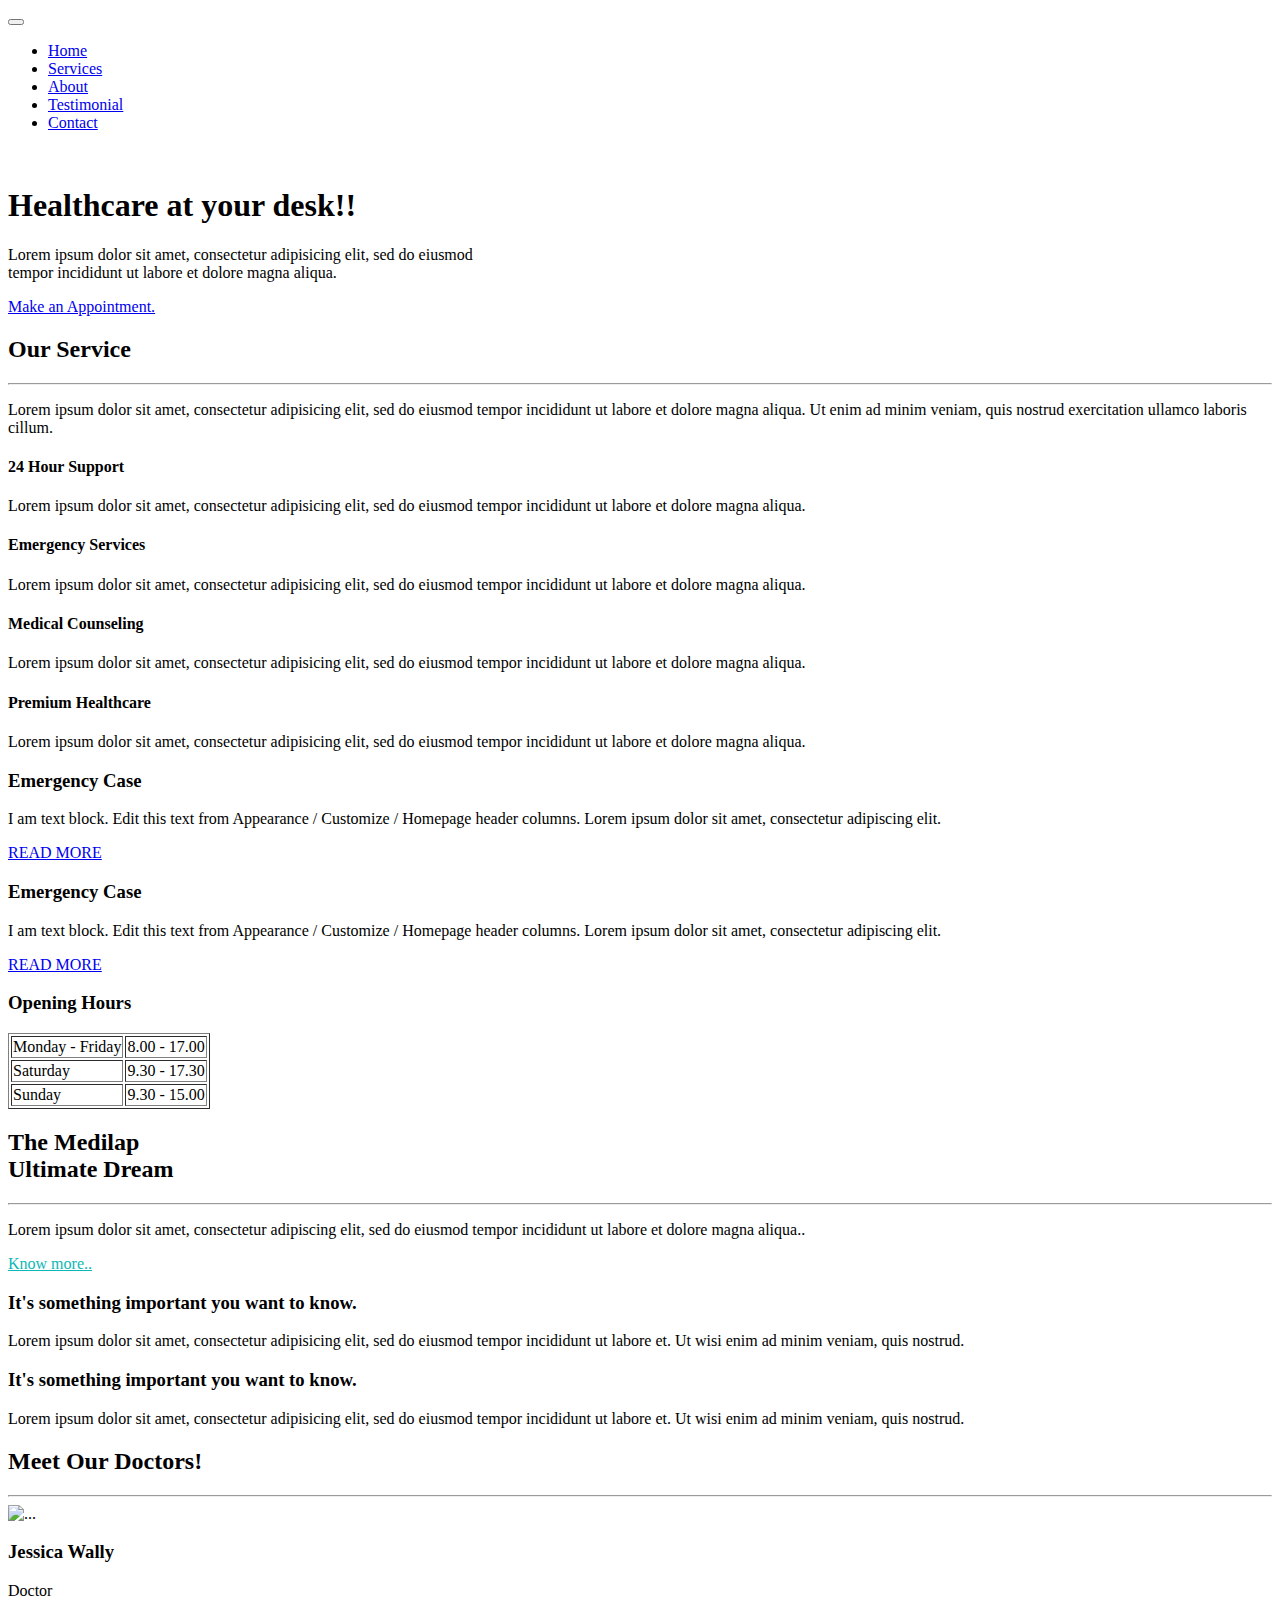
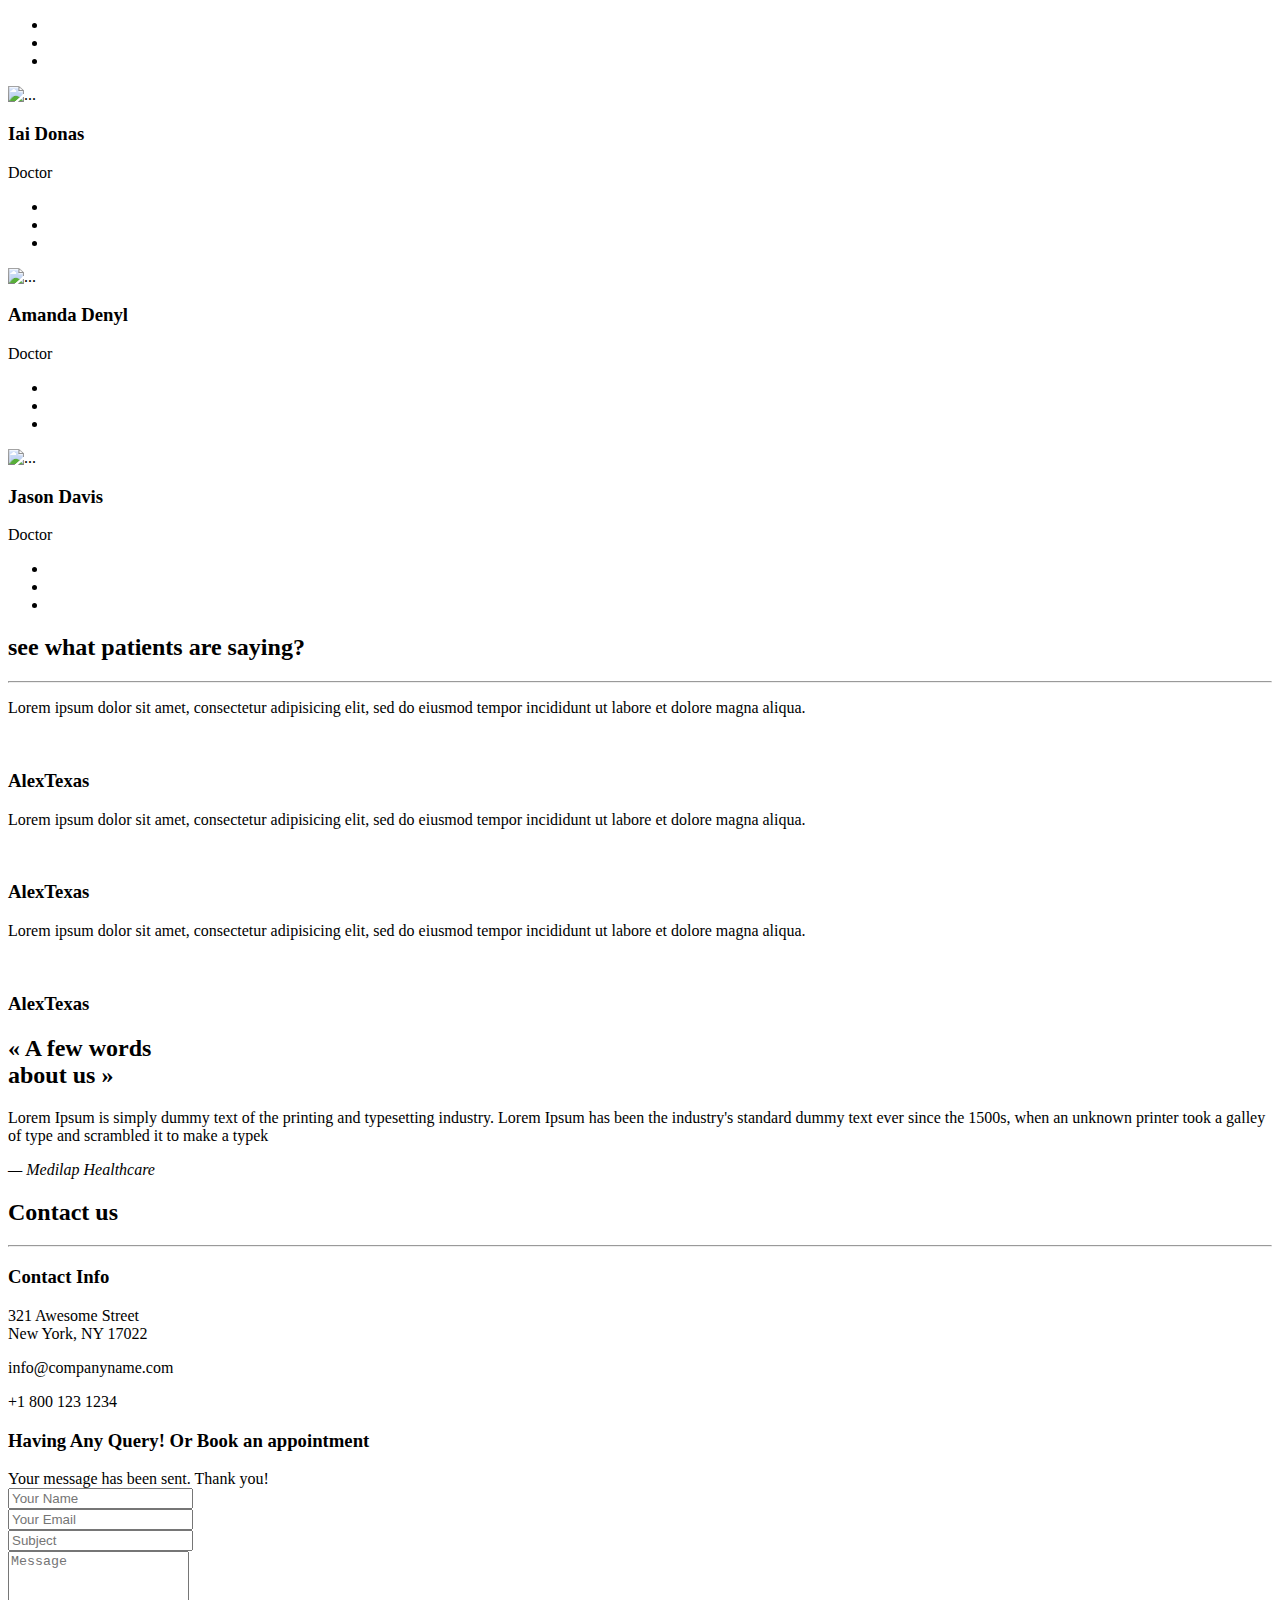
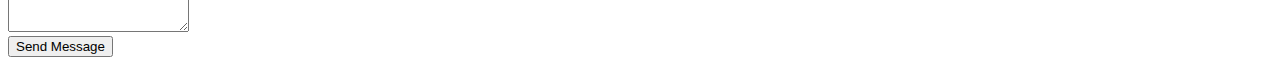
==== commit fbeda727: "增加spring security支持，提交登录页面" ====
--- a/src/main/resources/templates/index.html
+++ b/src/main/resources/templates/index.html
@@ -368,68 +368,8 @@
     </div>
   </section>
   <!--/ contact-->
-  <!--footer-->
-  <footer id="footer">
-    <div class="top-footer">
-      <div class="container">
-        <div class="row">
-          <div class="col-md-4 col-sm-4 marb20">
-            <div class="ftr-tle">
-              <h4 class="white no-padding">About Us</h4>
-            </div>
-            <div class="info-sec">
-              <p>Praesent convallis tortor et enim laoreet, vel consectetur purus latoque penatibus et dis parturient.</p>
-            </div>
-          </div>
-          <div class="col-md-4 col-sm-4 marb20">
-            <div class="ftr-tle">
-              <h4 class="white no-padding">Quick Links</h4>
-            </div>
-            <div class="info-sec">
-              <ul class="quick-info">
-                <li><a href="index.html"><i class="fa fa-circle"></i>Home</a></li>
-                <li><a href="#service"><i class="fa fa-circle"></i>Service</a></li>
-                <li><a href="#contact"><i class="fa fa-circle"></i>Appointment</a></li>
-              </ul>
-            </div>
-          </div>
-          <div class="col-md-4 col-sm-4 marb20">
-            <div class="ftr-tle">
-              <h4 class="white no-padding">Follow us</h4>
-            </div>
-            <div class="info-sec">
-              <ul class="social-icon">
-                <li class="bglight-blue"><i class="fa fa-facebook"></i></li>
-                <li class="bgred"><i class="fa fa-google-plus"></i></li>
-                <li class="bgdark-blue"><i class="fa fa-linkedin"></i></li>
-                <li class="bglight-blue"><i class="fa fa-twitter"></i></li>
-              </ul>
-            </div>
-          </div>
-        </div>
-      </div>
-    </div>
-    <div class="footer-line">
-      <div class="container">
-        <div class="row">
-          <div class="col-md-12 text-center">
-            © Copyright Medilab Theme. All Rights Reserved
-            <div class="credits">
-              <!--
-                All the links in the footer should remain intact.
-                You can delete the links only if you purchased the pro version.
-                Licensing information: https://bootstrapmade.com/license/
-                Purchase the pro version with working PHP/AJAX contact form: https://bootstrapmade.com/buy/?theme=Medilab
-              -->
-              Designed by <a href="https://bootstrapmade.com/">BootstrapMade.com</a>
-            </div>
-          </div>
-        </div>
-      </div>
-    </div>
-  </footer>
-  <!--/ footer-->
-
+
+  <footer th:include="footer::footer"/>
 
   <scripts th:include="scripts::scripts"/>
 </body>
